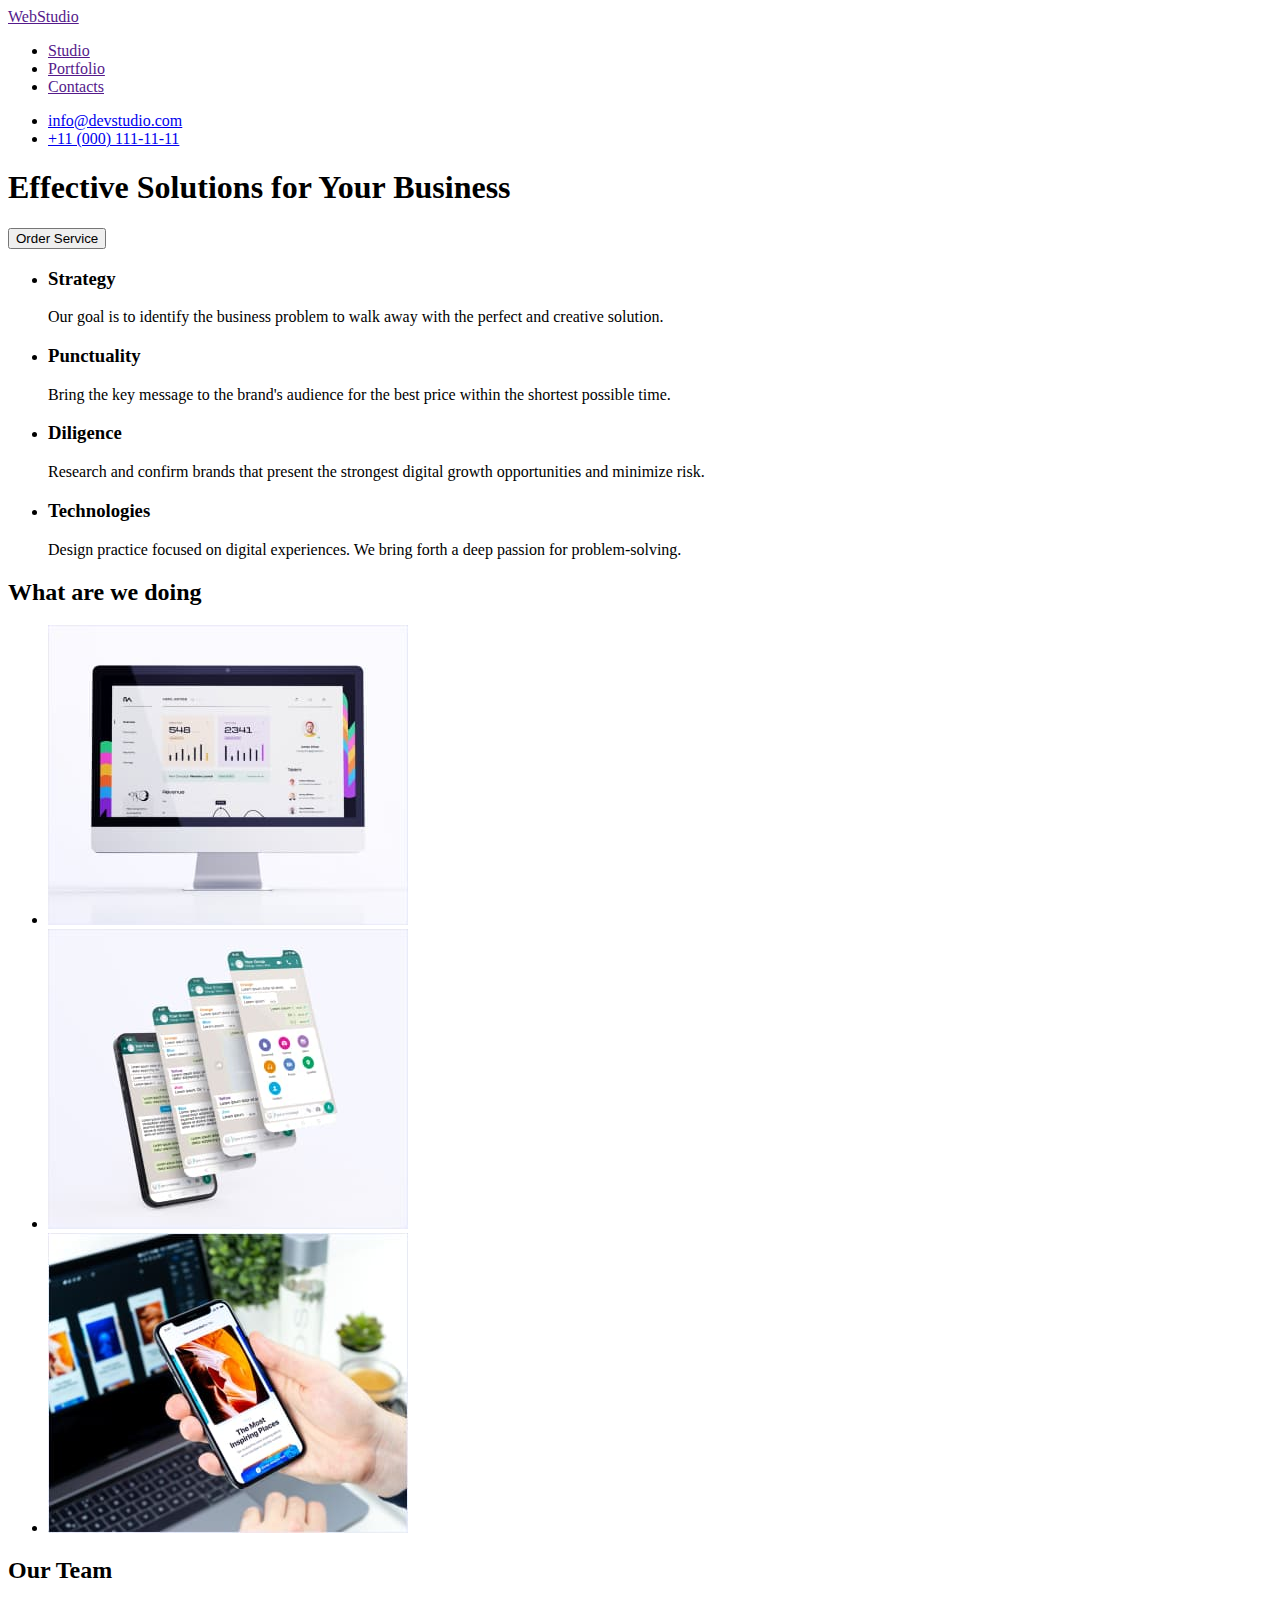
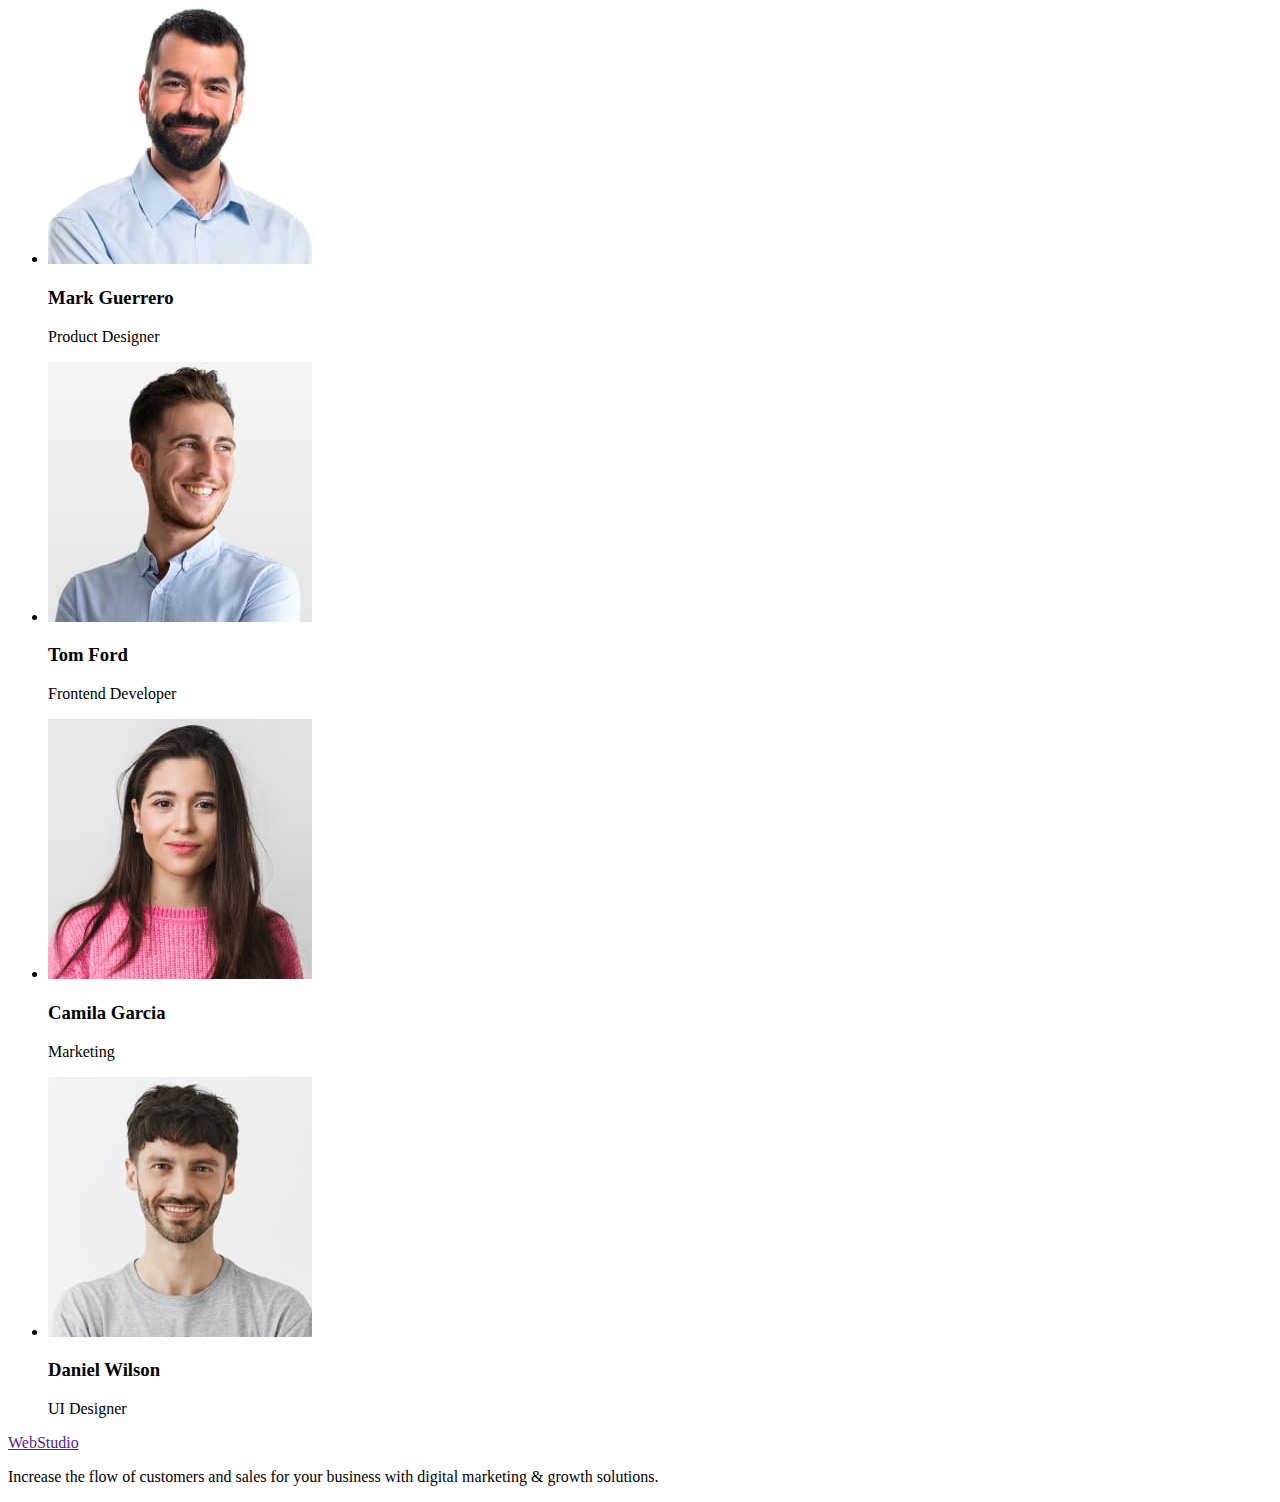
==== index.html @ 5c4010a8 "goit-markup-hw-02" ====
<!DOCTYPE html>
<html lang="en">
  <head>
    <meta charset="UTF-8" />
    <meta http-equiv="X-UA-Compatible" content="IE=edge" />
    <meta name="viewport" content="width=device-width, initial-scale=1.0" />
    <title>WebStudio</title>
  </head>
  <body>
    <header>
      <nav>
        <a href="">WebStudio</a>
        <ul>
          <li><a href="">Studio</a></li>
          <li><a href="">Portfolio</a></li>
          <li><a href="">Contacts</a></li>
        </ul>
      </nav>
      <ul>
        <li><a href="mailto:info@devstudio.com">info@devstudio.com</a></li>
        <li><a href="tel:+11(000)1111111">+11 (000) 111-11-11</a></li>
      </ul>
    </header>
    <main>
      <section>
        <h1>Effective Solutions for Your Business</h1>
        <button type="button">Order Service</button>
      </section>
      <section>
        <ul>
          <li>
            <h3>Strategy</h3>
            <p>
              Our goal is to identify the business problem to walk away with the
              perfect and creative solution.
            </p>
          </li>
          <li>
            <h3>Punctuality</h3>
            <p>
              Bring the key message to the brand's audience for the best price
              within the shortest possible time.
            </p>
          </li>
          <li>
            <h3>Diligence</h3>
            <p>
              Research and confirm brands that present the strongest digital
              growth opportunities and minimize risk.
            </p>
          </li>
          <li>
            <h3>Technologies</h3>
            <p>
              Design practice focused on digital experiences. We bring forth a
              deep passion for problem-solving.
            </p>
          </li>
        </ul>
      </section>
      <section>
        <h2>What are we doing</h2>
        <ul>
          <li>
            <img
              src="./img/img1.jpg"
              alt="our services"
              width="360"
              height="300"
            />
          </li>
          <li>
            <img
              src="./img/img2.jpg"
              alt="our services"
              width="360"
              height="300"
            />
          </li>
          <li>
            <img
              src="./img/img3.jpg"
              alt="our services"
              width="360"
              height="300"
            />
          </li>
        </ul>
      </section>
      <section>
        <h2>Our Team</h2>
        <ul>
          <li>
            <img
              src="./img/team1.jpg"
              alt="our team"
              width="264"
              height="260"
            />
            <h3>Mark Guerrero</h3>
            <p>Product Designer</p>
          </li>

          <li>
            <img
              src="./img/team2.jpg"
              alt="our team"
              width="264"
              height="260"
            />
            <h3>Tom Ford</h3>
            <p>Frontend Developer</p>
          </li>
          <li>
            <img
              src="./img/team3.jpg"
              alt="our team"
              width="264"
              height="260"
            />
            <h3>Camila Garcia</h3>
            <p>Marketing</p>
          </li>

          <li>
            <img
              src="./img/team4.jpg"
              alt="our team"
              width="264"
              height="260"
            />

            <h3>Daniel Wilson</h3>
            <p>UI Designer</p>
          </li>
        </ul>
      </section>
    </main>
    <footer>
      <a href="">WebStudio</a>
      <p>
        Increase the flow of customers and sales for your business with digital
        marketing & growth solutions.
      </p>
    </footer>
  </body>
</html>
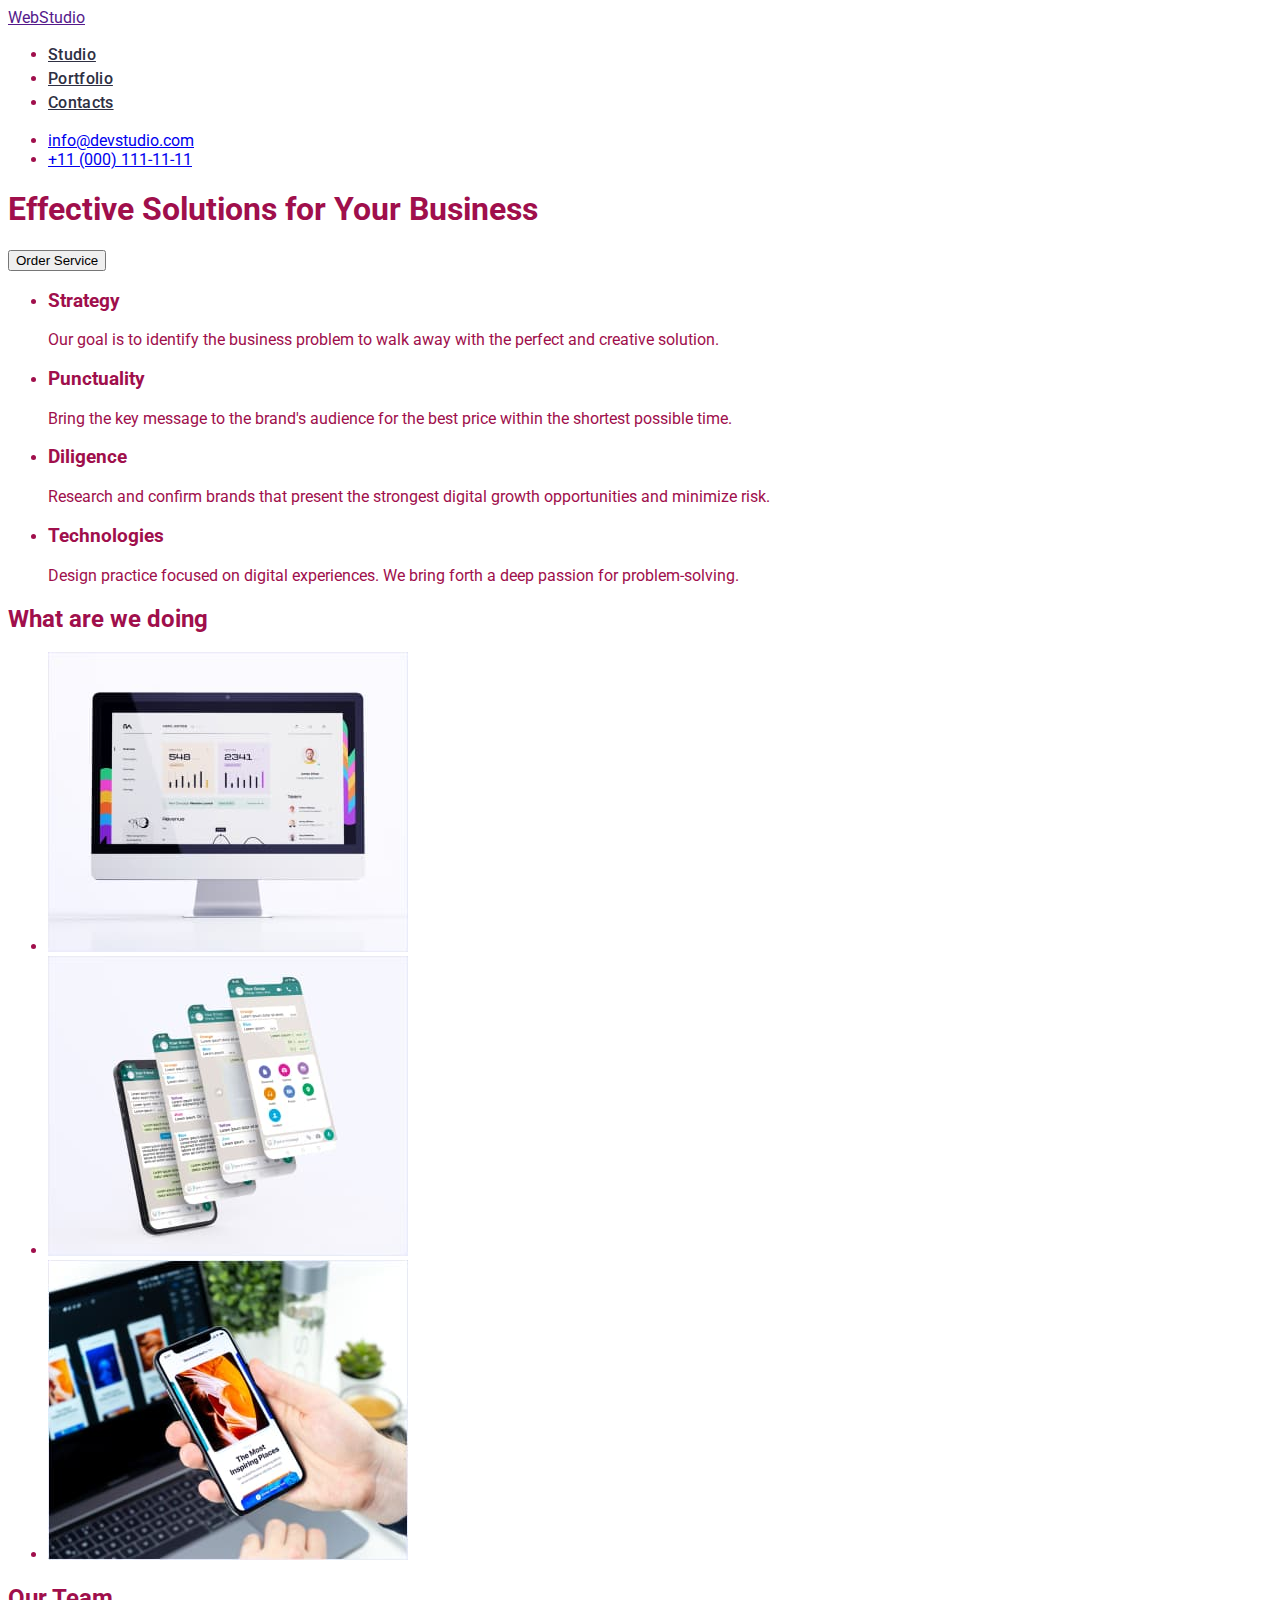
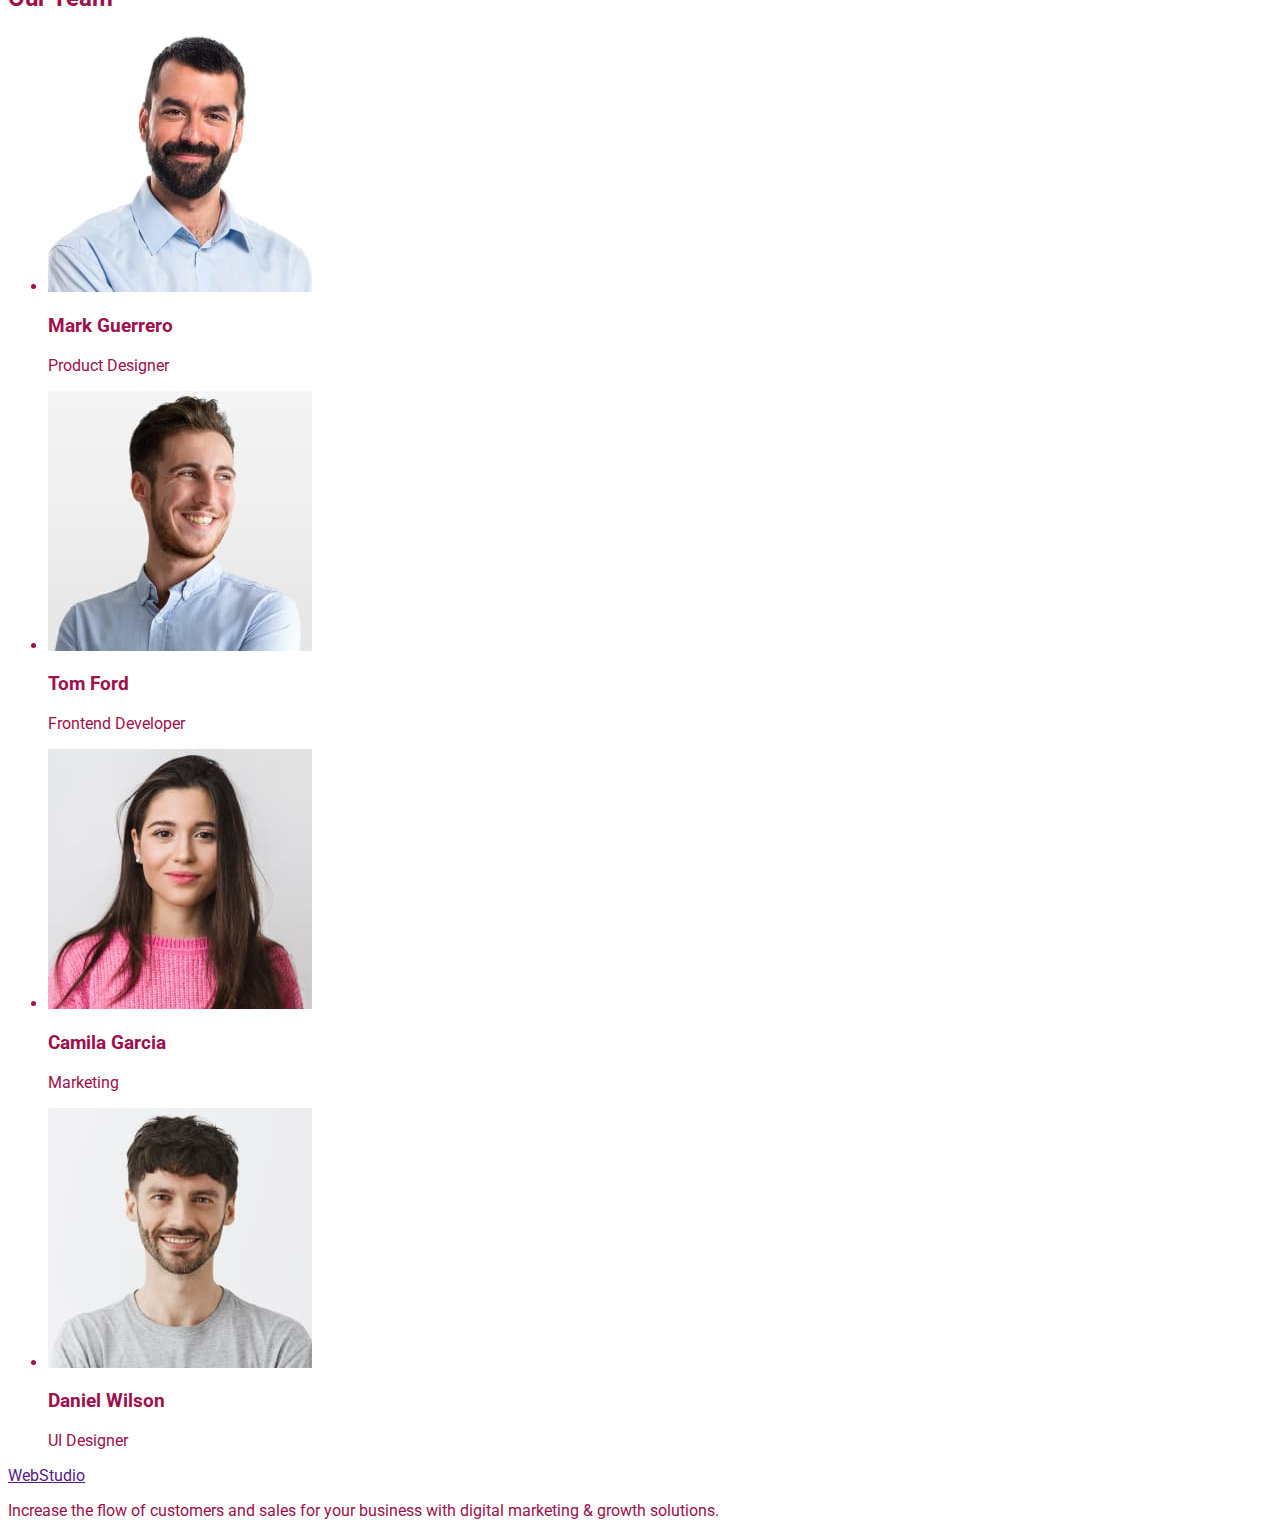
==== commit e2ad94d1: "goit-markup-hw-02" ====
--- a/index.html
+++ b/index.html
@@ -5,27 +5,36 @@
     <meta http-equiv="X-UA-Compatible" content="IE=edge" />
     <meta name="viewport" content="width=device-width, initial-scale=1.0" />
     <title>WebStudio</title>
+    <link rel="preconnect" href="https://fonts.googleapis.com"> 
+<link rel="preconnect" href="https://fonts.gstatic.com" crossorigin> 
+<link href="https://fonts.googleapis.com/css2?family=Raleway:wght@800&family=Roboto:wght@400;500;700;900&display=swap" rel="stylesheet">
+    <link rel="stylesheet" href="./css/styles.css">
+    
   </head>
   <body>
-    <header>
-      <nav>
-        <a href="">WebStudio</a>
-        <ul>
-          <li><a href="">Studio</a></li>
-          <li><a href="">Portfolio</a></li>
-          <li><a href="">Contacts</a></li>
+    <header class="header">
+      <nav class="header-navigation">
+        <a href="" class="header-logo">WebStudio</a>
+        <ul class="header-list">
+          <li class="header-item"><a class="header-link" href="">Studio</a></li>
+          <li class="header-item"><a class="header-link" href="">Portfolio</a></li>
+          <li class="header-item"><a class="header-link" href="">Contacts</a></li>
         </ul>
       </nav>
       <ul>
-        <li><a href="mailto:info@devstudio.com">info@devstudio.com</a></li>
-        <li><a href="tel:+11(000)1111111">+11 (000) 111-11-11</a></li>
+        <li><a class="header-tel" href="mailto:info@devstudio.com">info@devstudio.com</a></li>
+        <li><a class="header-mail" href="tel:+11(000)1111111">+11 (000) 111-11-11</a></li>
       </ul>
     </header>
     <main>
-      <section>
-        <h1>Effective Solutions for Your Business</h1>
-        <button type="button">Order Service</button>
+      <section class="hero">
+        <h1 class="hero-title">Effective Solutions for Your Business</h1>
+        <button class="hero-btn" type="button">Order Service</button>
       </section>
+
+
+
+      
       <section>
         <ul>
           <li>
--- a/css/styles.css
+++ b/css/styles.css
@@ -0,0 +1,35 @@
+body {
+    color: rgb(160, 15, 76);
+font-family: 'Roboto', sans-serif;
+}
+.header {
+}
+.header-navigation {
+}
+.header-logo {
+}
+.header-list {
+}
+.header-item {
+}
+.header-link {
+   
+font-weight: 500;
+font-size: 16px;
+line-height: 1.5;
+/* identical to box height, or 150% */
+letter-spacing: 0.02em;
+
+/* NAVY BLUE */
+color: #2E2F42;
+}
+.header-tel {
+}
+.header-mail {
+}
+.hero {
+}
+.hero-title {
+}
+.hero-btn {
+}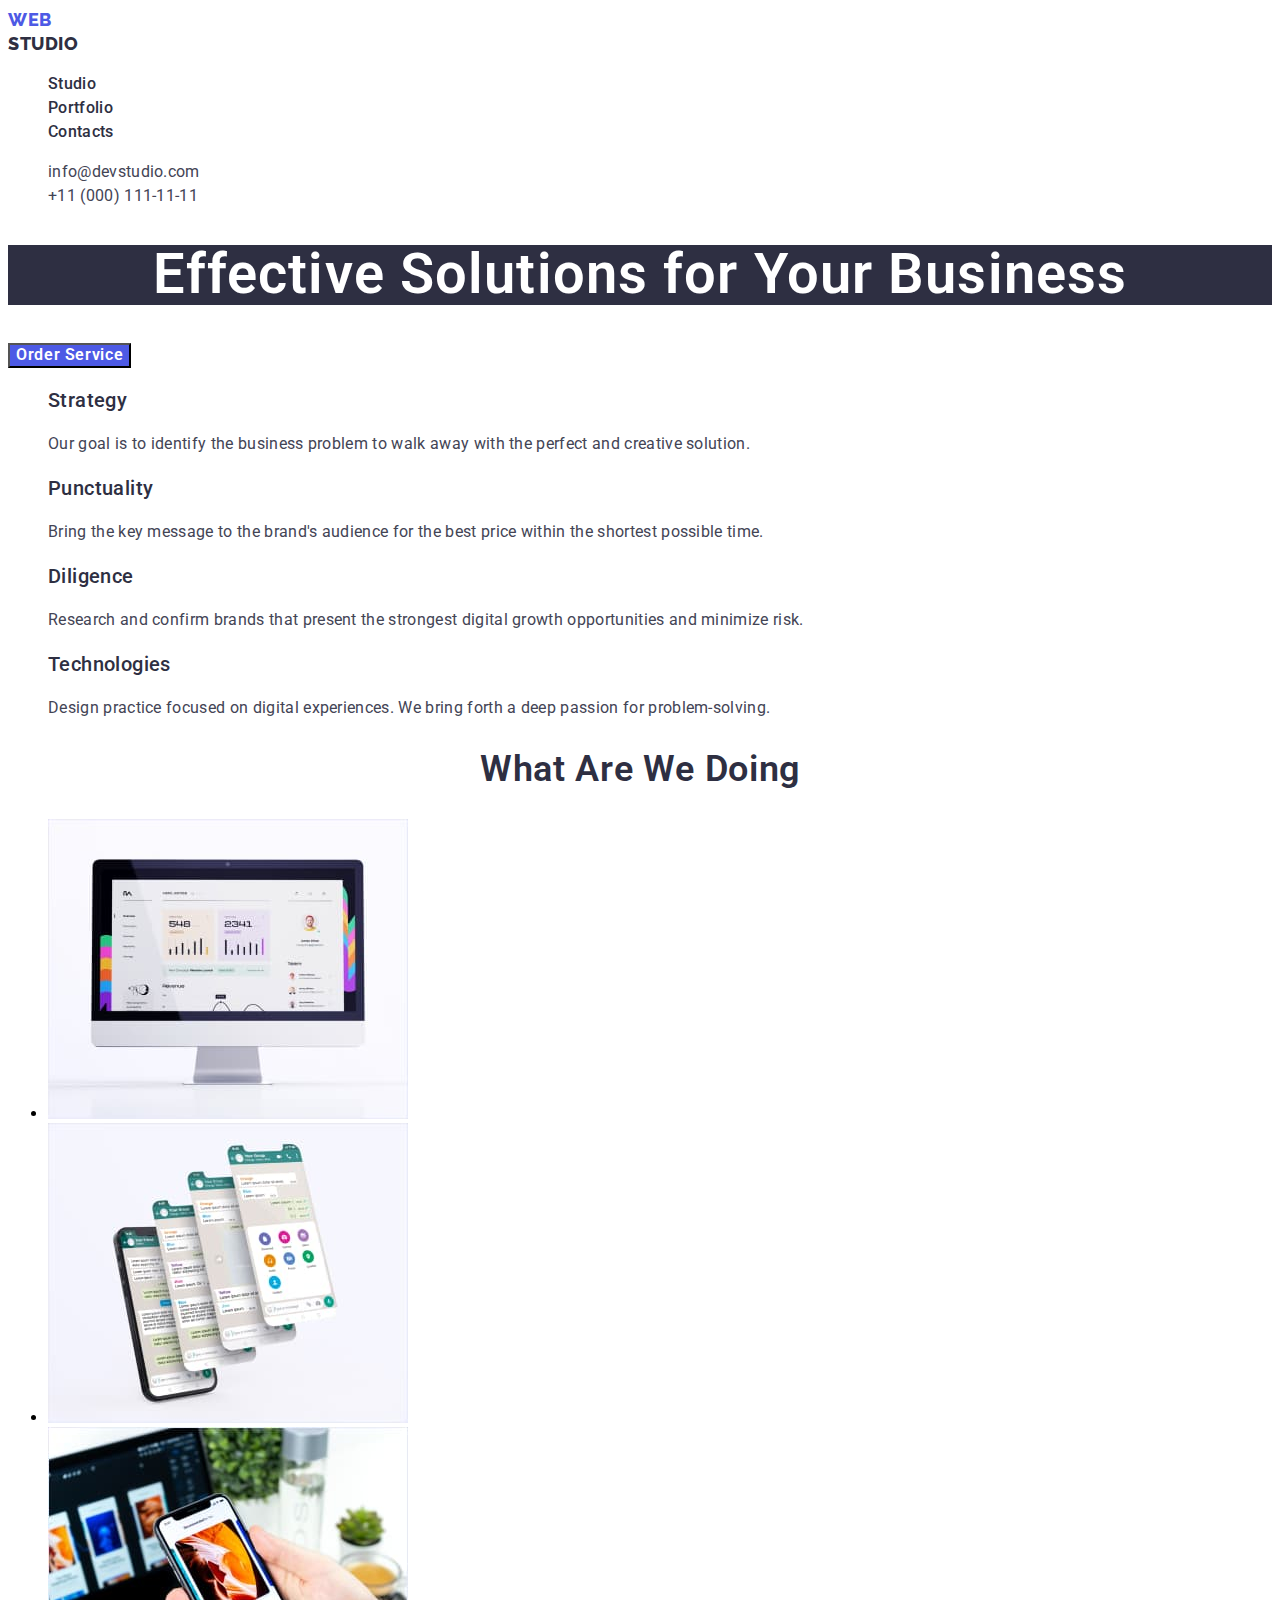
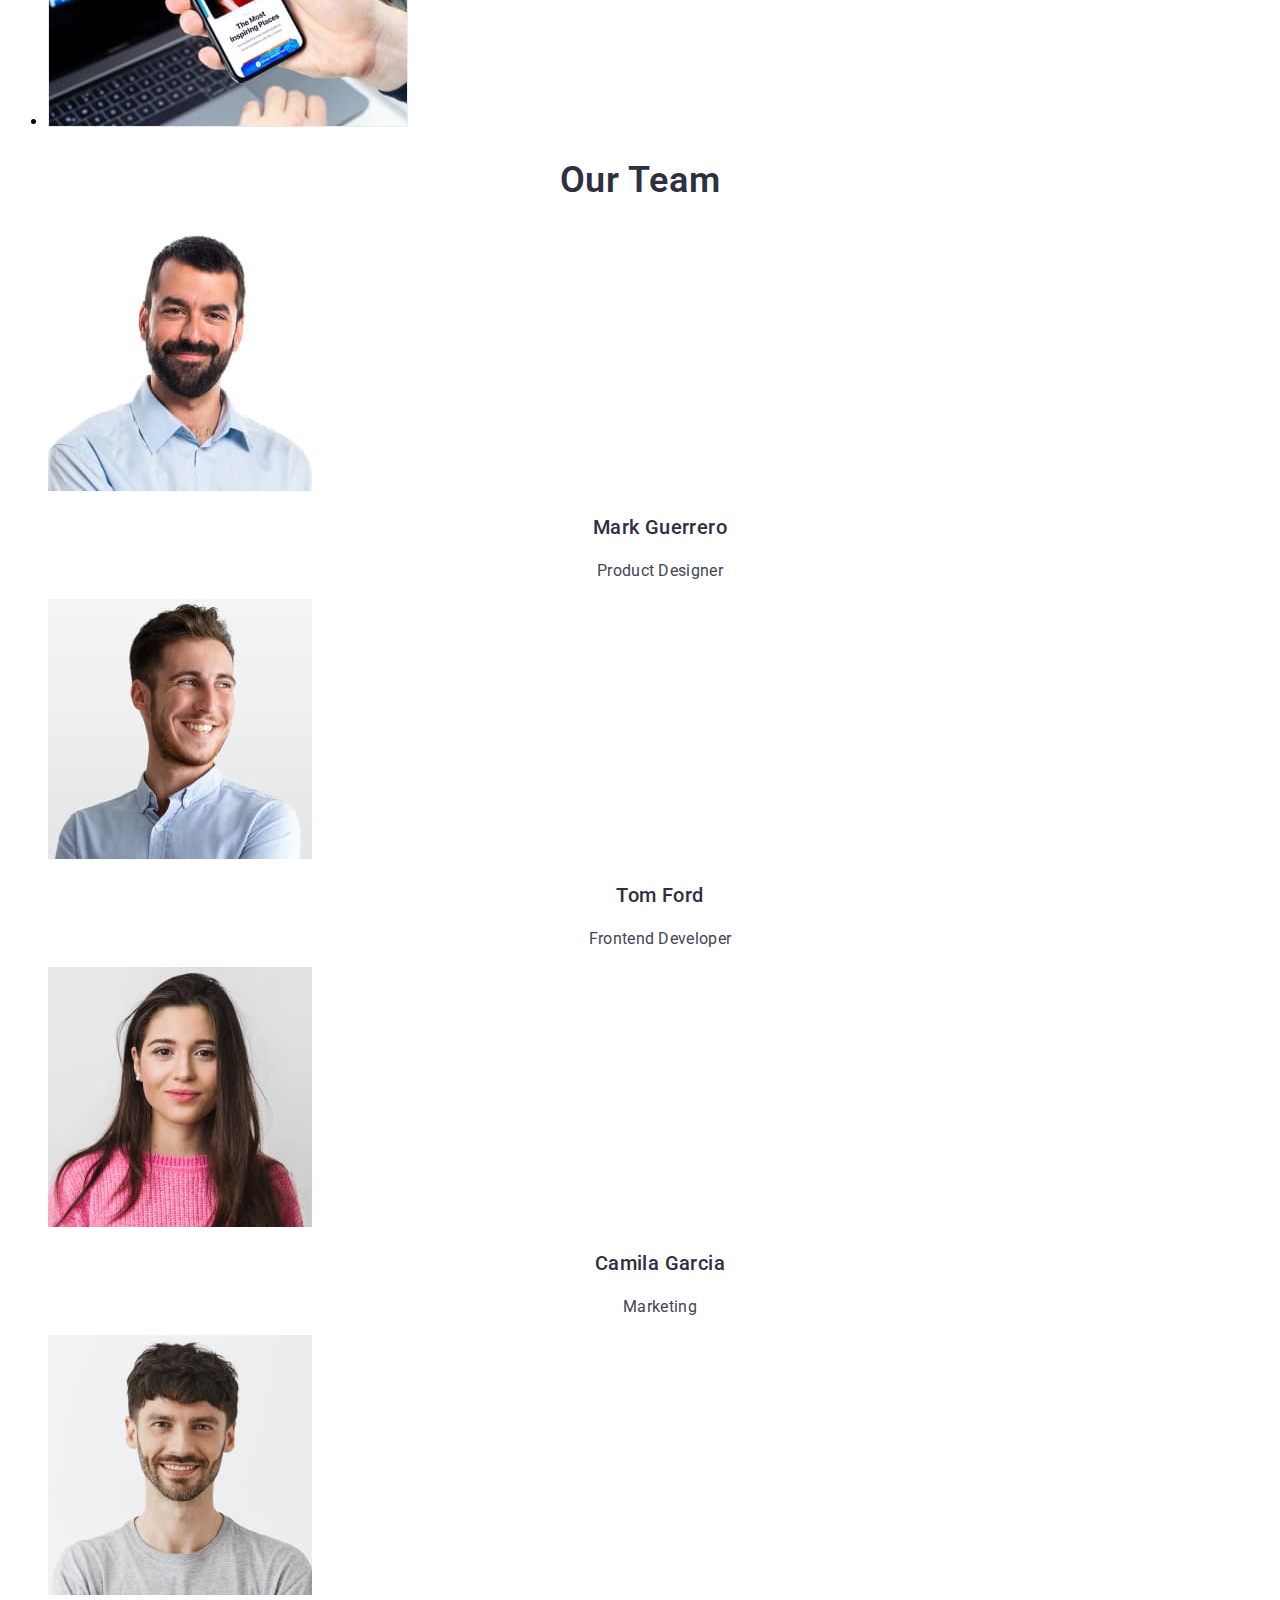
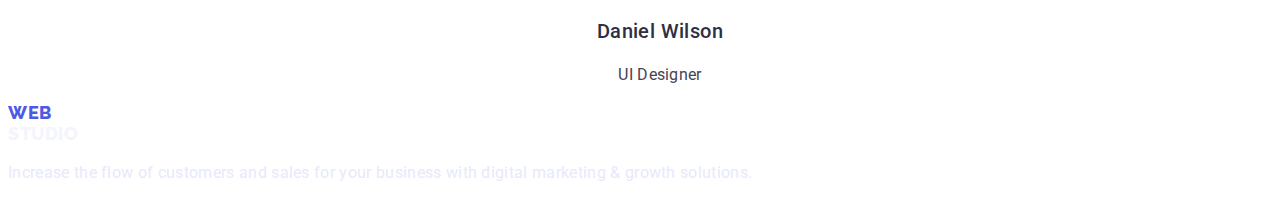
==== commit 165de368: "goit-markup-hw-02" ====
--- a/index.html
+++ b/index.html
@@ -11,19 +11,19 @@
     <link rel="stylesheet" href="./css/styles.css">
     
   </head>
-  <body>
+  <body class="site-body">
     <header class="header">
       <nav class="header-navigation">
-        <a href="" class="header-logo">WebStudio</a>
-        <ul class="header-list">
-          <li class="header-item"><a class="header-link" href="">Studio</a></li>
-          <li class="header-item"><a class="header-link" href="">Portfolio</a></li>
-          <li class="header-item"><a class="header-link" href="">Contacts</a></li>
+        <a href="" class="logo link"><span class="logo-web">Web</span><span class="logo-studio">Studio</span></a>
+        <ul class="header-list list">
+          <li class="header-item"><a class="header-link link" href="">Studio</a></li>
+          <li class="header-item"><a class="header-link link" href="">Portfolio</a></li>
+          <li class="header-item"><a class="header-link link" href="">Contacts</a></li>
         </ul>
       </nav>
-      <ul>
-        <li><a class="header-tel" href="mailto:info@devstudio.com">info@devstudio.com</a></li>
-        <li><a class="header-mail" href="tel:+11(000)1111111">+11 (000) 111-11-11</a></li>
+      <ul class="header-list list">
+        <li><a class="header-mail link" href="mailto:info@devstudio.com">info@devstudio.com</a></li>
+        <li><a class="header-tel link" href="tel:+11(000)1111111">+11 (000) 111-11-11</a></li>
       </ul>
     </header>
     <main>
@@ -31,46 +31,42 @@
         <h1 class="hero-title">Effective Solutions for Your Business</h1>
         <button class="hero-btn" type="button">Order Service</button>
       </section>
-
-
-
-      
-      <section>
-        <ul>
-          <li>
-            <h3>Strategy</h3>
-            <p>
+      <section class="feature">
+        <ul class="feature-list list">
+          <li class="feature-item">
+            <h3 class="feature-title">Strategy</h3>
+            <p class="feature-text">
               Our goal is to identify the business problem to walk away with the
               perfect and creative solution.
             </p>
           </li>
-          <li>
-            <h3>Punctuality</h3>
-            <p>
+          <li class="feature-item">
+            <h3 class="feature-title">Punctuality</h3>
+            <p class="feature-text">
               Bring the key message to the brand's audience for the best price
               within the shortest possible time.
             </p>
           </li>
-          <li>
-            <h3>Diligence</h3>
-            <p>
+          <li class="feature-item">
+            <h3 class="feature-title">Diligence</h3>
+            <p class="feature-text">
               Research and confirm brands that present the strongest digital
               growth opportunities and minimize risk.
             </p>
           </li>
-          <li>
-            <h3>Technologies</h3>
-            <p>
+          <li class="feature-item">
+            <h3 class="feature-title">Technologies</h3>
+            <p class="feature-text">
               Design practice focused on digital experiences. We bring forth a
               deep passion for problem-solving.
             </p>
           </li>
         </ul>
       </section>
-      <section>
-        <h2>What are we doing</h2>
-        <ul>
-          <li>
+      <section class="second">
+        <h2 class="second-title">What are we doing</h2>
+        <ul clas="second-list list">
+          <li class="second-item">
             <img
               src="./img/img1.jpg"
               alt="our services"
@@ -78,7 +74,7 @@
               height="300"
             />
           </li>
-          <li>
+          <li class="second-item">
             <img
               src="./img/img2.jpg"
               alt="our services"
@@ -86,7 +82,7 @@
               height="300"
             />
           </li>
-          <li>
+          <li class="second-item">
             <img
               src="./img/img3.jpg"
               alt="our services"
@@ -96,42 +92,42 @@
           </li>
         </ul>
       </section>
-      <section>
-        <h2>Our Team</h2>
-        <ul>
-          <li>
+      <section class="team">
+        <h2 class="team-title">Our Team</h2>
+        <ul class="team-list list">
+          <li class="team-item">
             <img
               src="./img/team1.jpg"
               alt="our team"
               width="264"
               height="260"
             />
-            <h3>Mark Guerrero</h3>
-            <p>Product Designer</p>
+            <h3 class="team-name">Mark Guerrero</h3>
+            <p class="team-job">Product Designer</p>
           </li>
 
-          <li>
+          <li class="team-item">
             <img
               src="./img/team2.jpg"
               alt="our team"
               width="264"
               height="260"
             />
-            <h3>Tom Ford</h3>
-            <p>Frontend Developer</p>
+            <h3 class="team-name">Tom Ford</h3>
+            <p class="team-job">Frontend Developer</p>
           </li>
-          <li>
+          <li class="team-item">
             <img
               src="./img/team3.jpg"
               alt="our team"
               width="264"
               height="260"
             />
-            <h3>Camila Garcia</h3>
-            <p>Marketing</p>
+            <h3 class="team-name">Camila Garcia</h3>
+            <p class="team-job">Marketing</p>
           </li>
 
-          <li>
+          <li class="team-item">
             <img
               src="./img/team4.jpg"
               alt="our team"
@@ -139,18 +135,18 @@
               height="260"
             />
 
-            <h3>Daniel Wilson</h3>
-            <p>UI Designer</p>
+            <h3 class="team-name">Daniel Wilson</h3>
+            <p class="team-job">UI Designer</p>
           </li>
         </ul>
       </section>
     </main>
-    <footer>
-      <a href="">WebStudio</a>
-      <p>
+    <footer class="footer">
+      <a href="" class="logo link"><span class="footer-web">Web</span><span class="footer-studio">Studio</span></a>
+      <p class="footer-text">
         Increase the flow of customers and sales for your business with digital
         marketing & growth solutions.
       </p>
-    </footer>
+    </footer>         
   </body>
 </html>
--- a/css/styles.css
+++ b/css/styles.css
@@ -1,35 +1,226 @@
 body {
-    color: rgb(160, 15, 76);
+color: ;
 font-family: 'Roboto', sans-serif;
 }
+.list {
+    list-style: none;
+}
+.link {
+    text-decoration: none;
+}
+
+
 .header {
 }
 .header-navigation {
 }
-.header-logo {
-}
+.logo {
+}
+.logo-web {
+    font-family: 'Raleway';
+font-style: normal;
+font-weight: 800;
+font-size: 18px;
+line-height: 1.33;
+display: flex;
+align-items: center;
+letter-spacing: 0.03em;
+text-transform: uppercase;
+color: #4D5AE5;
+}
+
+.logo-studio {
+font-family: 'Raleway';
+font-style: normal;
+font-weight: 800;
+font-size: 18px;
+line-height: 1.33;
+display: flex;
+align-items: center;
+letter-spacing: 0.03em;
+text-transform: uppercase;
+color: #2E2F42;
+}
+
 .header-list {
 }
 .header-item {
 }
-.header-link {
-   
+
+
+.header-link.link {
 font-weight: 500;
 font-size: 16px;
 line-height: 1.5;
-/* identical to box height, or 150% */
-letter-spacing: 0.02em;
-
-/* NAVY BLUE */
-color: #2E2F42;
+letter-spacing: 0.02em;
+color: #2E2F42;
+}
+
+.header-link:hover {
+   color: #404BBF; 
+}
+.heder-link:focus {
+    color: #404BBF; 
+}
+
+.header-list {
+}
+.header-mail {
+    font-family: 'Roboto';
+font-style: normal;
+font-weight: 400;
+font-size: 16px;
+line-height: 1.5;
+letter-spacing: 0.02em;
+color: #434455;
 }
 .header-tel {
-}
-.header-mail {
-}
+    font-family: 'Roboto';
+font-style: normal;
+    font-weight: 400;
+    font-size: 16px;
+    line-height: 1.5;
+    letter-spacing: 0.02em;
+    color: #434455;
+}
+
 .hero {
 }
 .hero-title {
+    background: #2E2F42;
+    font-family: 'Roboto';
+font-style: normal;
+font-weight: 600;
+font-size: 56px;
+line-height: 1.07;
+text-align: center;
+letter-spacing: 0.02em;
+
+color: #FFFFFF;
 }
 .hero-btn {
+    background: #4D5AE5;
+    font-family: 'Roboto';
+font-style: normal;
+font-weight: 600;
+font-size: 16px;
+line-height: 1.18;
+display: flex;
+align-items: center;
+letter-spacing: 0.04em;
+color: #FFFFFF;
+cursor: pointer;
+}
+.feature {
+}
+.feature-list {
+}
+.feature-item {
+}
+.feature-title {
+    font-family: 'Roboto';
+font-style: normal;
+font-weight: 500;
+font-size: 20px;
+line-height: 1.2;
+letter-spacing: 0.02em;
+color: #2E2F42;
+}
+.feature-text {
+    font-family: 'Roboto';
+font-style: normal;
+font-weight: 400;
+font-size: 16px;
+line-height: 1.5;
+letter-spacing: 0.02em;
+color: #434455;
+}
+
+.second {
+}
+.second-title {
+    font-family: 'Roboto';
+font-style: normal;
+font-weight: 600;
+font-size: 36px;
+line-height: 1.11;
+text-align: center;
+letter-spacing: 0.02em;
+text-transform: capitalize;
+color: #2E2F42;
+}
+.team {
+}
+.team-title {
+    font-family: 'Roboto';
+font-style: normal;
+font-weight: 600;
+font-size: 36px;
+line-height: 1.11;
+text-align: center;
+letter-spacing: 0.02em;
+text-transform: capitalize;
+color: #2E2F42;
+}
+
+.team-list {
+}
+.team-item {
+}
+.team-name {
+    font-family: 'Roboto';
+font-style: normal;
+font-weight: 500;
+font-size: 20px;
+line-height: 1.2;
+text-align: center;
+letter-spacing: 0.02em;
+color: #2E2F42;
+}
+.team-job {
+    font-family: 'Roboto';
+font-style: normal;
+font-weight: 400;
+font-size: 16px;
+line-height: 1.5;
+text-align: center;
+letter-spacing: 0.02em;
+color: #434455;
+}
+.footer {
+}
+.logo {
+}
+.footer-web {
+    font-family: 'Raleway';
+font-style: normal;
+font-weight: 800;
+font-size: 18px;
+line-height: 1.16;
+display: flex;
+align-items: center;
+letter-spacing: 0.03em;
+text-transform: uppercase;
+color: #4D5AE5;
+}
+.footer-studio {
+    font-family: 'Raleway';
+font-style: normal;
+font-weight: 800;
+font-size: 18px;
+line-height: 1.16;
+display: flex;
+align-items: center;
+letter-spacing: 0.03em;
+text-transform: uppercase;
+color: #F4F4FD;
+}
+.footer-text {
+    font-family: 'Roboto';
+font-style: normal;
+font-weight: 400;
+font-size: 16px;
+line-height: 1.5;
+letter-spacing: 0.02em;
+color: #E7E9FC;
 }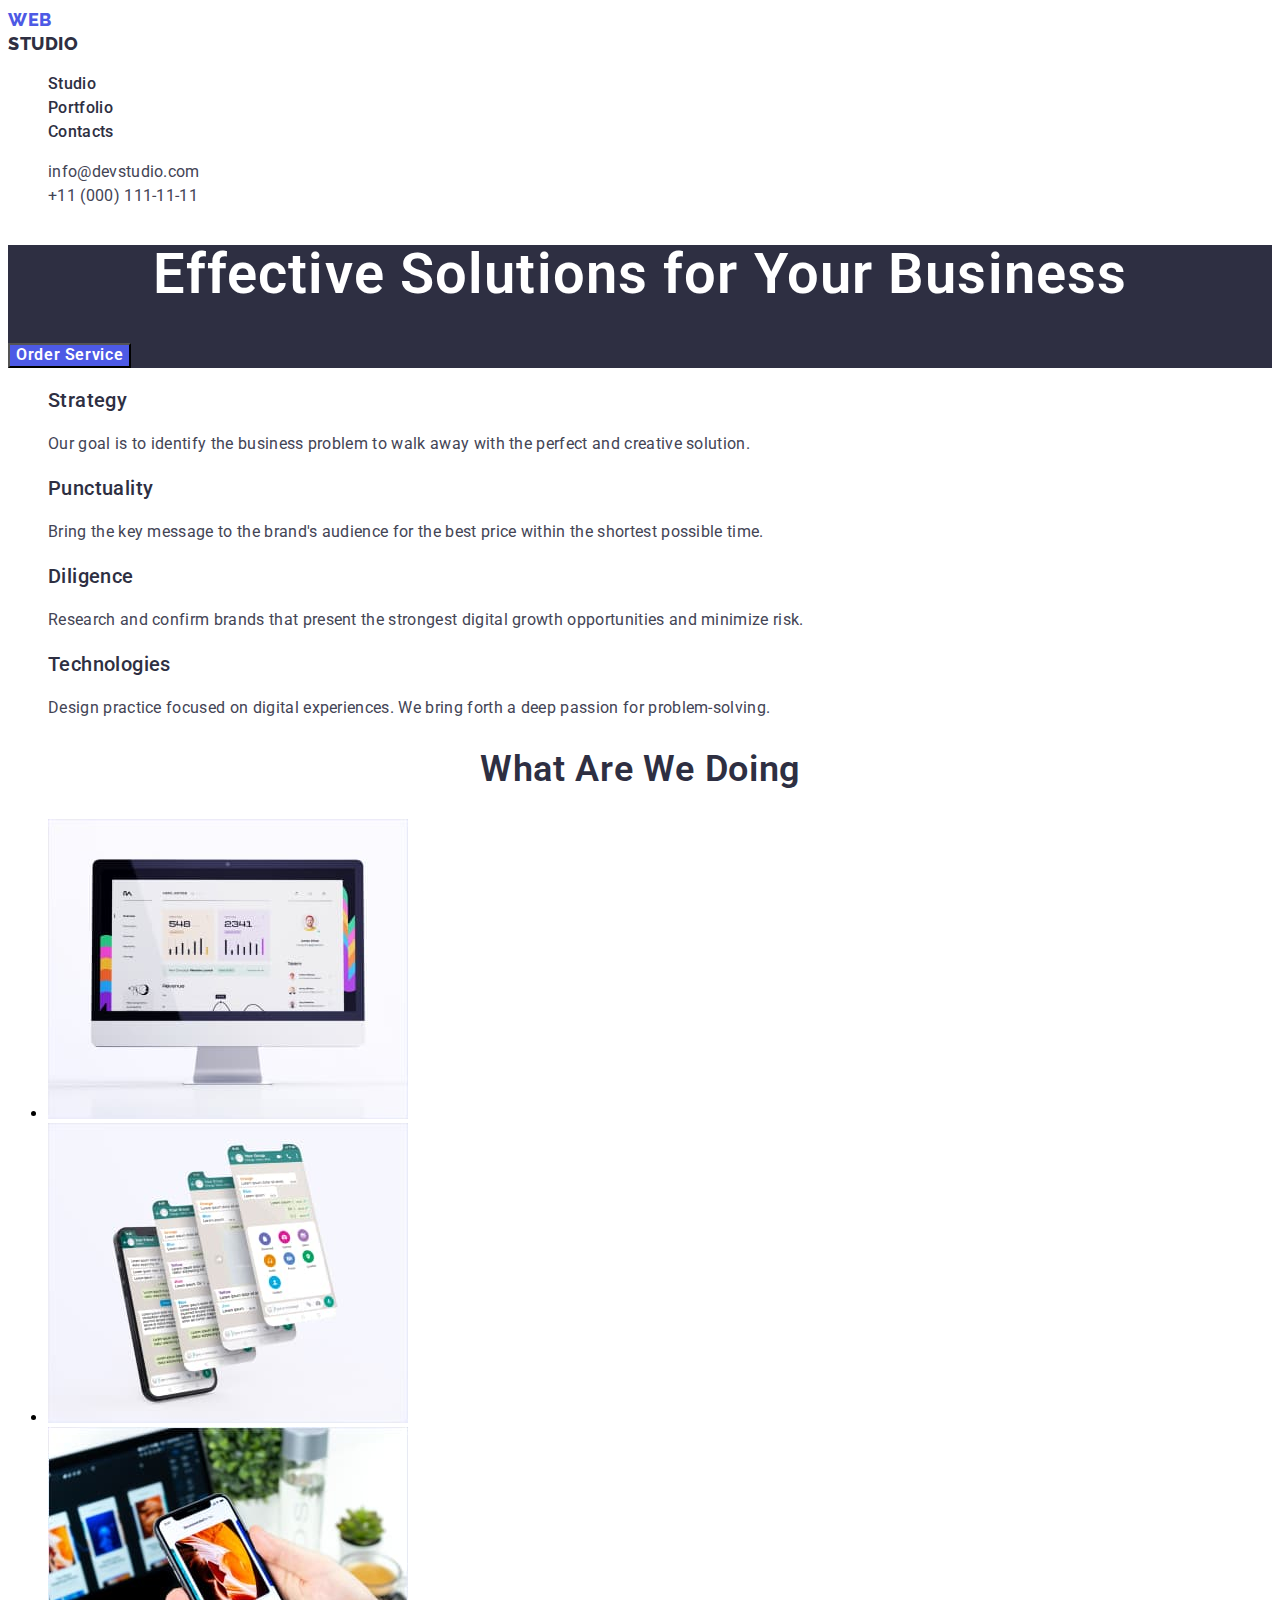
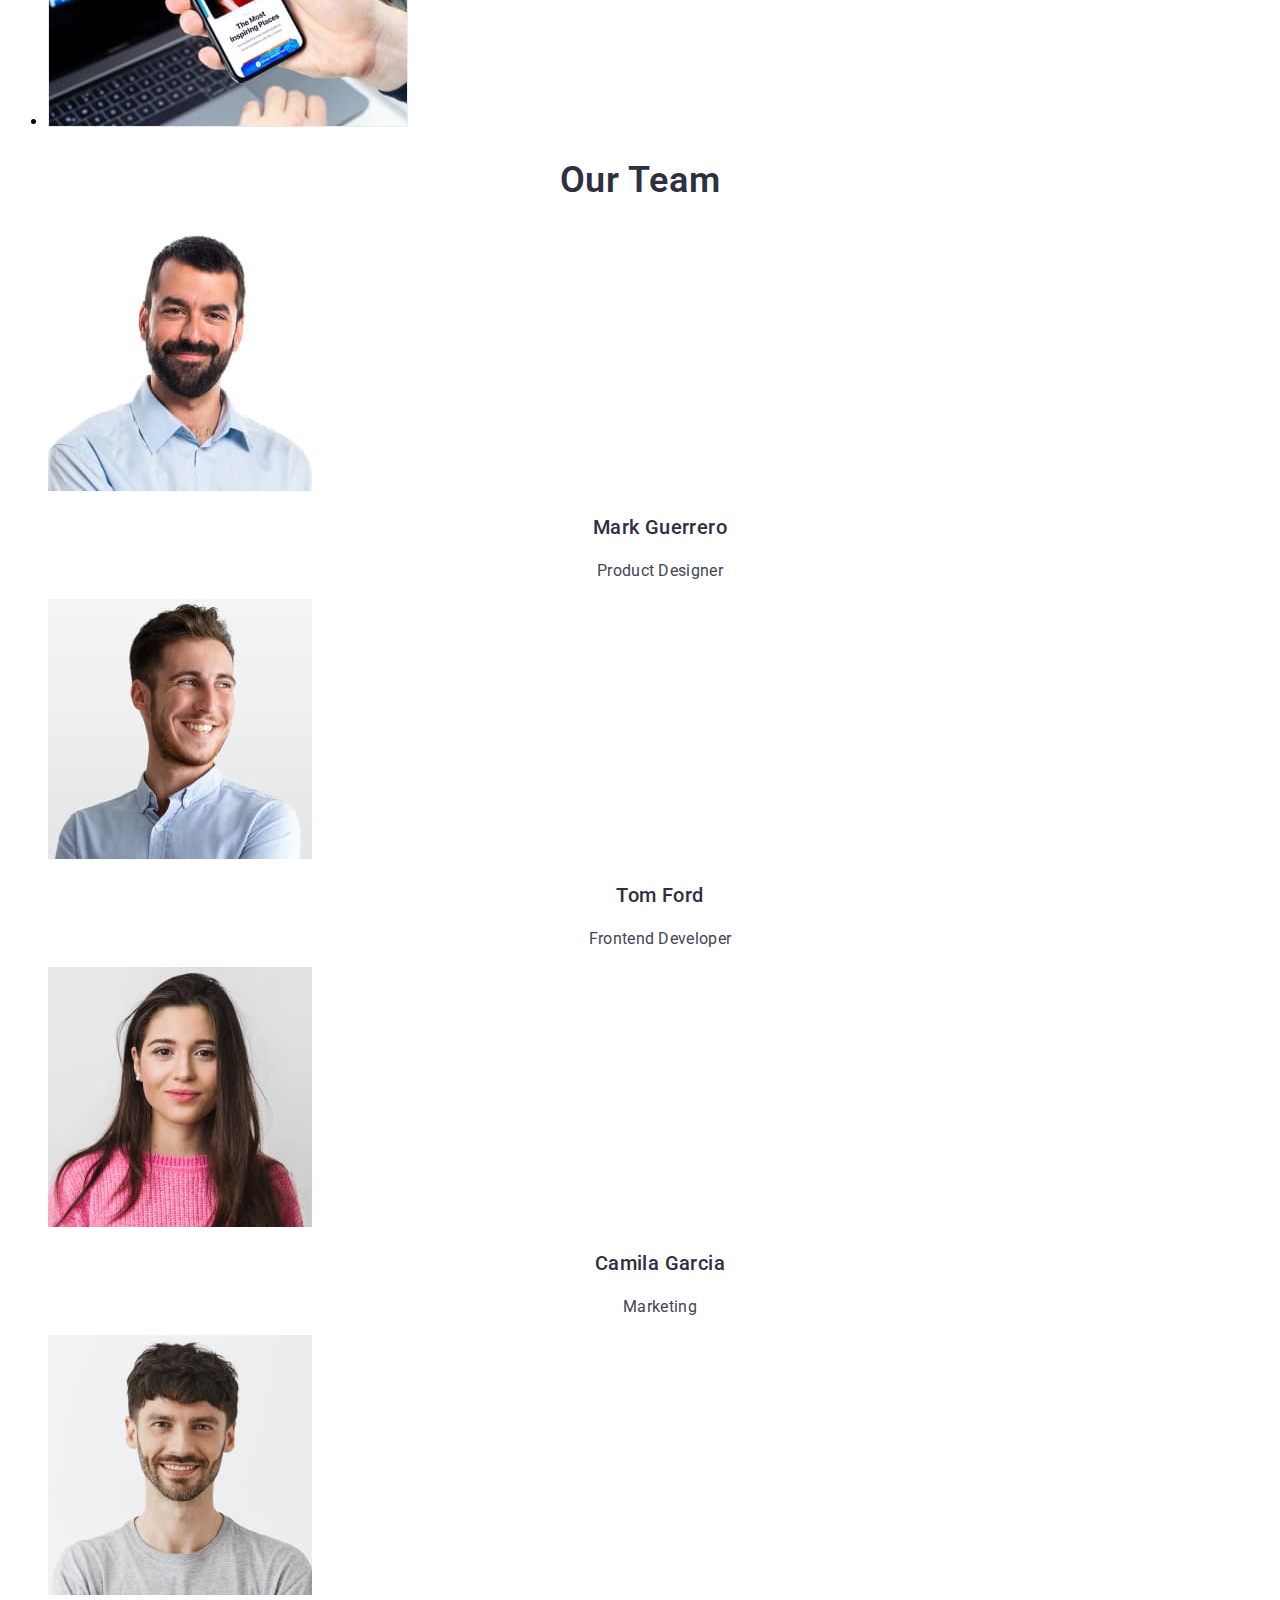
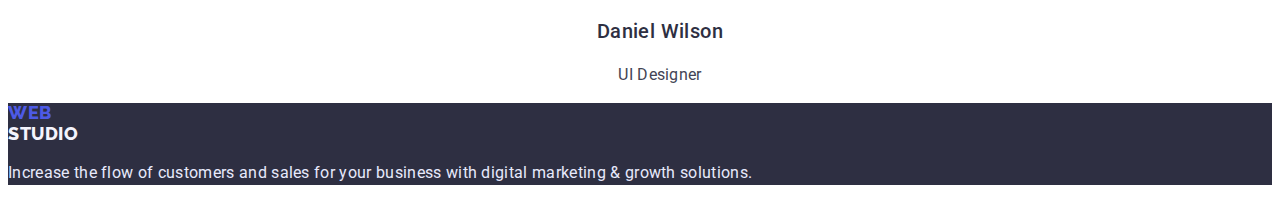
==== commit 70f69328: "goit-markup-hw-02" ====
--- a/index.html
+++ b/index.html
@@ -22,8 +22,8 @@
         </ul>
       </nav>
       <ul class="header-list list">
-        <li><a class="header-mail link" href="mailto:info@devstudio.com">info@devstudio.com</a></li>
-        <li><a class="header-tel link" href="tel:+11(000)1111111">+11 (000) 111-11-11</a></li>
+        <li class="header-item"><a class="header-mail link" href="mailto:info@devstudio.com">info@devstudio.com</a></li>
+        <li class="header-item"><a class="header-tel link" href="tel:+11(000)1111111">+11 (000) 111-11-11</a></li>
       </ul>
     </header>
     <main>
--- a/css/styles.css
+++ b/css/styles.css
@@ -65,7 +65,7 @@
 
 .header-list {
 }
-.header-mail {
+.header-mail.link {
     font-family: 'Roboto';
 font-style: normal;
 font-weight: 400;
@@ -74,6 +74,14 @@
 letter-spacing: 0.02em;
 color: #434455;
 }
+
+.header-mail:hover {
+    color: #404BBF; 
+ }
+ .heder-mail:focus {
+     color: #404BBF; 
+ }
+
 .header-tel {
     font-family: 'Roboto';
 font-style: normal;
@@ -84,8 +92,11 @@
     color: #434455;
 }
 
+
 .hero {
-}
+    background: #2E2F42;
+}
+
 .hero-title {
     background: #2E2F42;
     font-family: 'Roboto';
@@ -95,7 +106,6 @@
 line-height: 1.07;
 text-align: center;
 letter-spacing: 0.02em;
-
 color: #FFFFFF;
 }
 .hero-btn {
@@ -111,6 +121,14 @@
 color: #FFFFFF;
 cursor: pointer;
 }
+
+.hero-btn:hover {
+    color: #404BBF; 
+ }
+ .hero-btn:focus {
+     color: #404BBF; 
+ }
+
 .feature {
 }
 .feature-list {
@@ -188,10 +206,12 @@
 color: #434455;
 }
 .footer {
+    background: #2E2F42;
 }
 .logo {
 }
 .footer-web {
+    background: #2E2F42;
     font-family: 'Raleway';
 font-style: normal;
 font-weight: 800;
@@ -223,4 +243,35 @@
 line-height: 1.5;
 letter-spacing: 0.02em;
 color: #E7E9FC;
-}+}
+
+
+.portfolio {
+}
+.title {
+}
+.btn-list {
+    background: #F4F4FD;
+}
+.list {
+}
+.title-btn {
+    font-family: 'Roboto';
+font-style: normal;
+font-weight: 600;
+font-size: 16px;
+line-height: 1.5;
+display: flex;
+align-items: center;
+text-align: center;
+letter-spacing: 0.04em;
+color: #4D5AE5;
+cursor: pointer;
+}
+
+.title-btn:hover {
+    color: #404BBF; 
+ }
+ .title-btn:focus {
+     color: #404BBF; 
+ }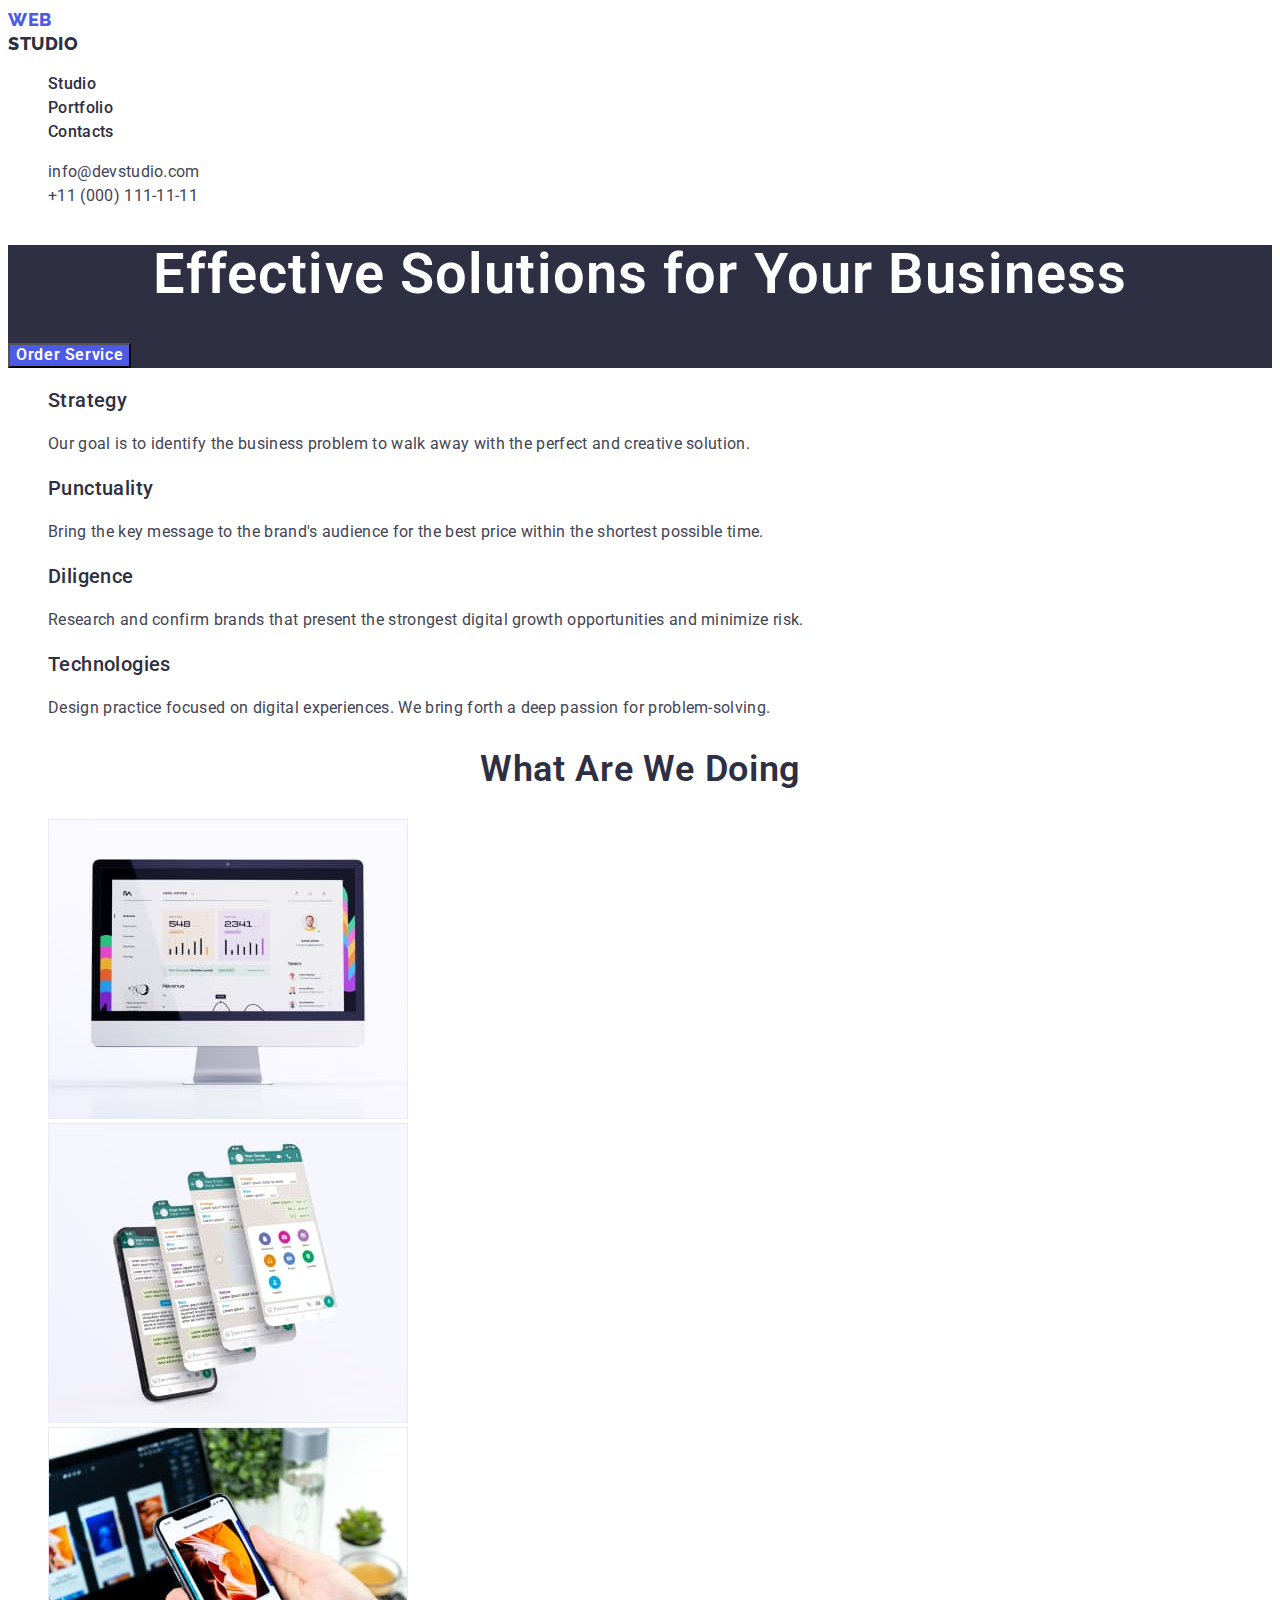
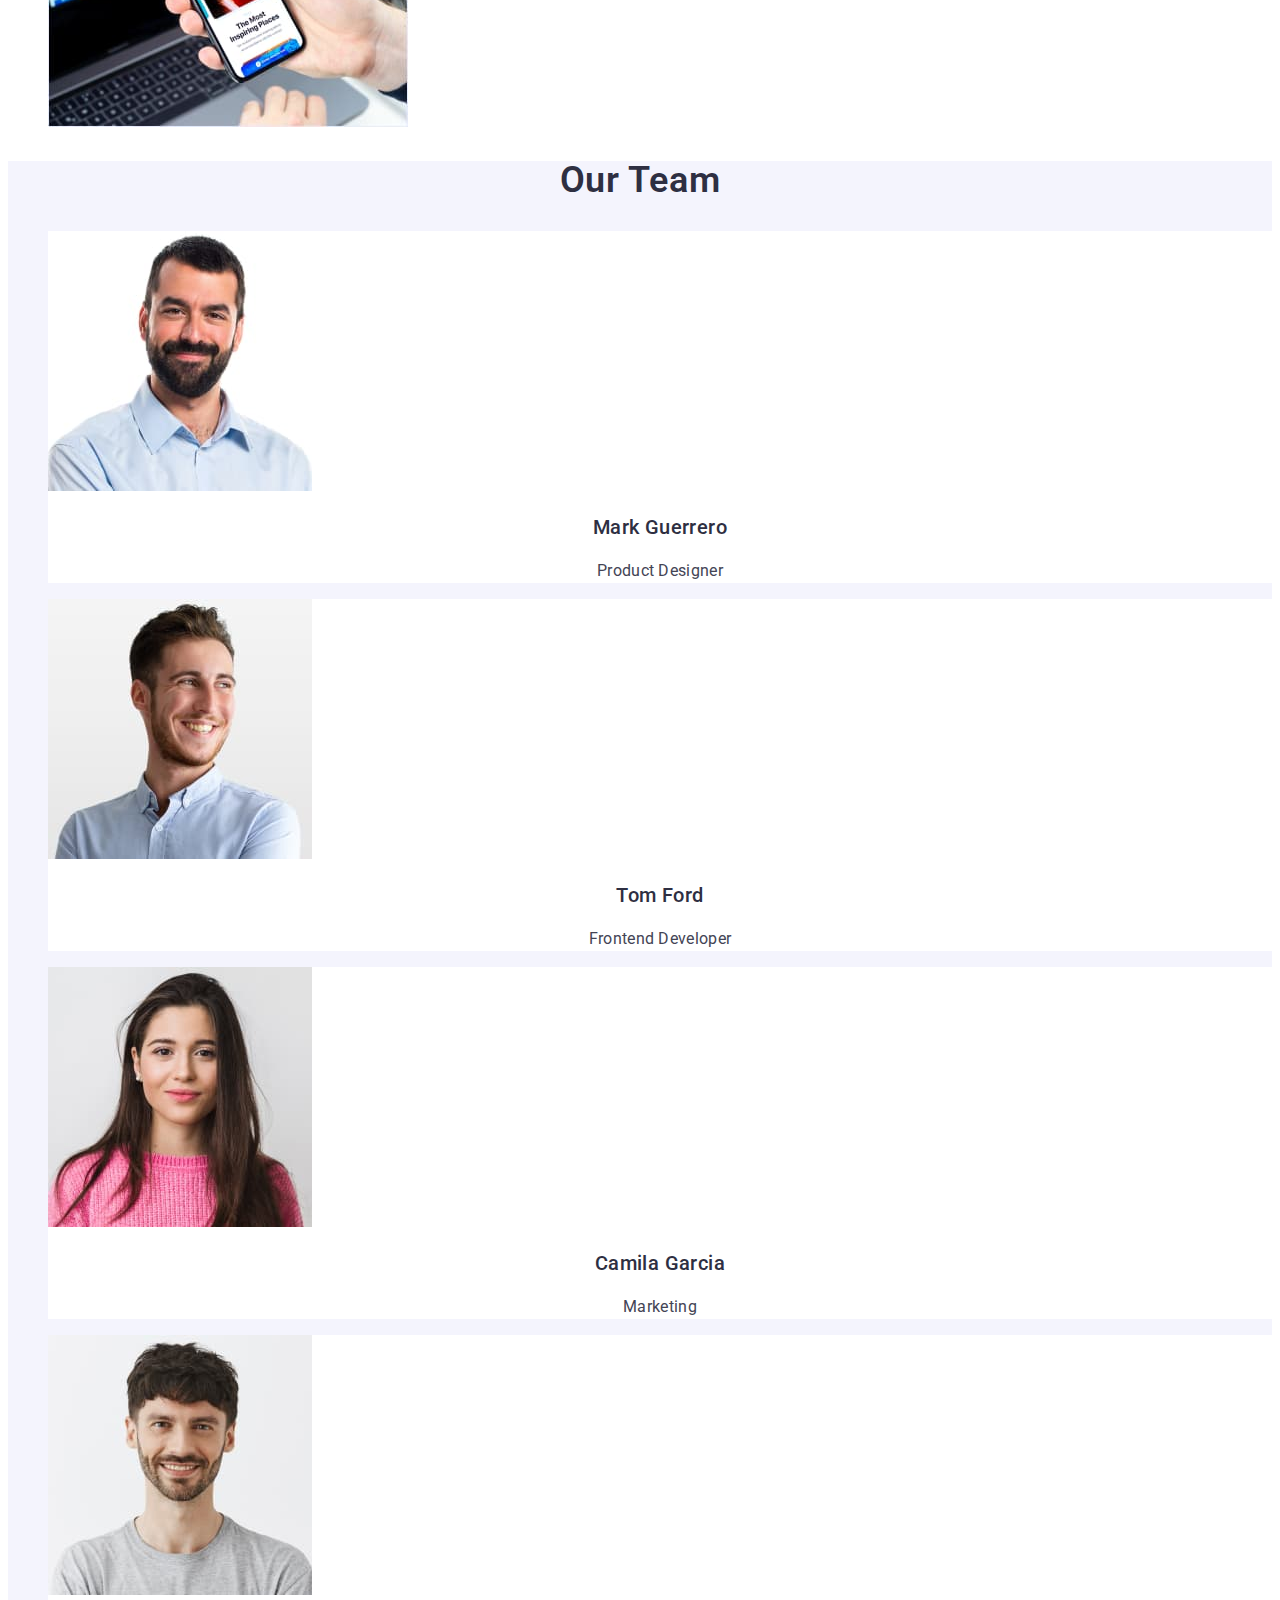
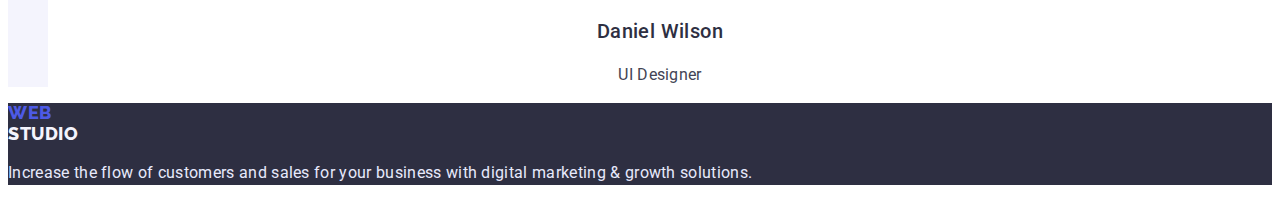
==== commit 8fc3e170: "goit-markup-hw-02" ====
--- a/index.html
+++ b/index.html
@@ -8,7 +8,7 @@
     <link rel="preconnect" href="https://fonts.googleapis.com"> 
 <link rel="preconnect" href="https://fonts.gstatic.com" crossorigin> 
 <link href="https://fonts.googleapis.com/css2?family=Raleway:wght@800&family=Roboto:wght@400;500;700;900&display=swap" rel="stylesheet">
-    <link rel="stylesheet" href="./css/styles.css">
+    <link rel="stylesheet" href="./css/styles.css" />
     
   </head>
   <body class="site-body">
@@ -65,7 +65,7 @@
       </section>
       <section class="second">
         <h2 class="second-title">What are we doing</h2>
-        <ul clas="second-list list">
+        <ul class="second-list list">
           <li class="second-item">
             <img
               src="./img/img1.jpg"
--- a/css/styles.css
+++ b/css/styles.css
@@ -1,6 +1,11 @@
+:root {
+    
+
+
+}
 body {
-color: ;
 font-family: 'Roboto', sans-serif;
+background: #FFFFFF;
 }
 .list {
     list-style: none;
@@ -167,7 +172,14 @@
 text-transform: capitalize;
 color: #2E2F42;
 }
+
+.second-list {
+}
+
+.second-item {
+}
 .team {
+    background: #F4F4FD;
 }
 .team-title {
     font-family: 'Roboto';
@@ -184,6 +196,7 @@
 .team-list {
 }
 .team-item {
+    background: #FFFFFF;
 }
 .team-name {
     font-family: 'Roboto';
@@ -247,16 +260,19 @@
 
 
 .portfolio {
-}
-.title {
+   
+}
+.title-portfolio {
+ 
 }
 .btn-list {
+    
+}
+.list {
+}
+.title-btn {
     background: #F4F4FD;
-}
-.list {
-}
-.title-btn {
-    font-family: 'Roboto';
+font-family: 'Roboto';
 font-style: normal;
 font-weight: 600;
 font-size: 16px;
@@ -274,4 +290,32 @@
  }
  .title-btn:focus {
      color: #404BBF; 
- }+ }
+ .title-service {
+}
+
+.service-list {
+}
+.list {
+}
+.list-img {
+}
+.title-img {
+    font-family: 'Roboto';
+font-style: normal;
+font-weight: 500;
+font-size: 20px;
+line-height: 1.2;
+letter-spacing: 0.02em;
+color: #2E2F42;
+}
+.title-img-text {
+    font-family: 'Roboto';
+font-style: normal;
+font-weight: 400;
+font-size: 16px;
+line-height: 1.5;
+letter-spacing: 0.02em;
+color: #434455;
+}
+ 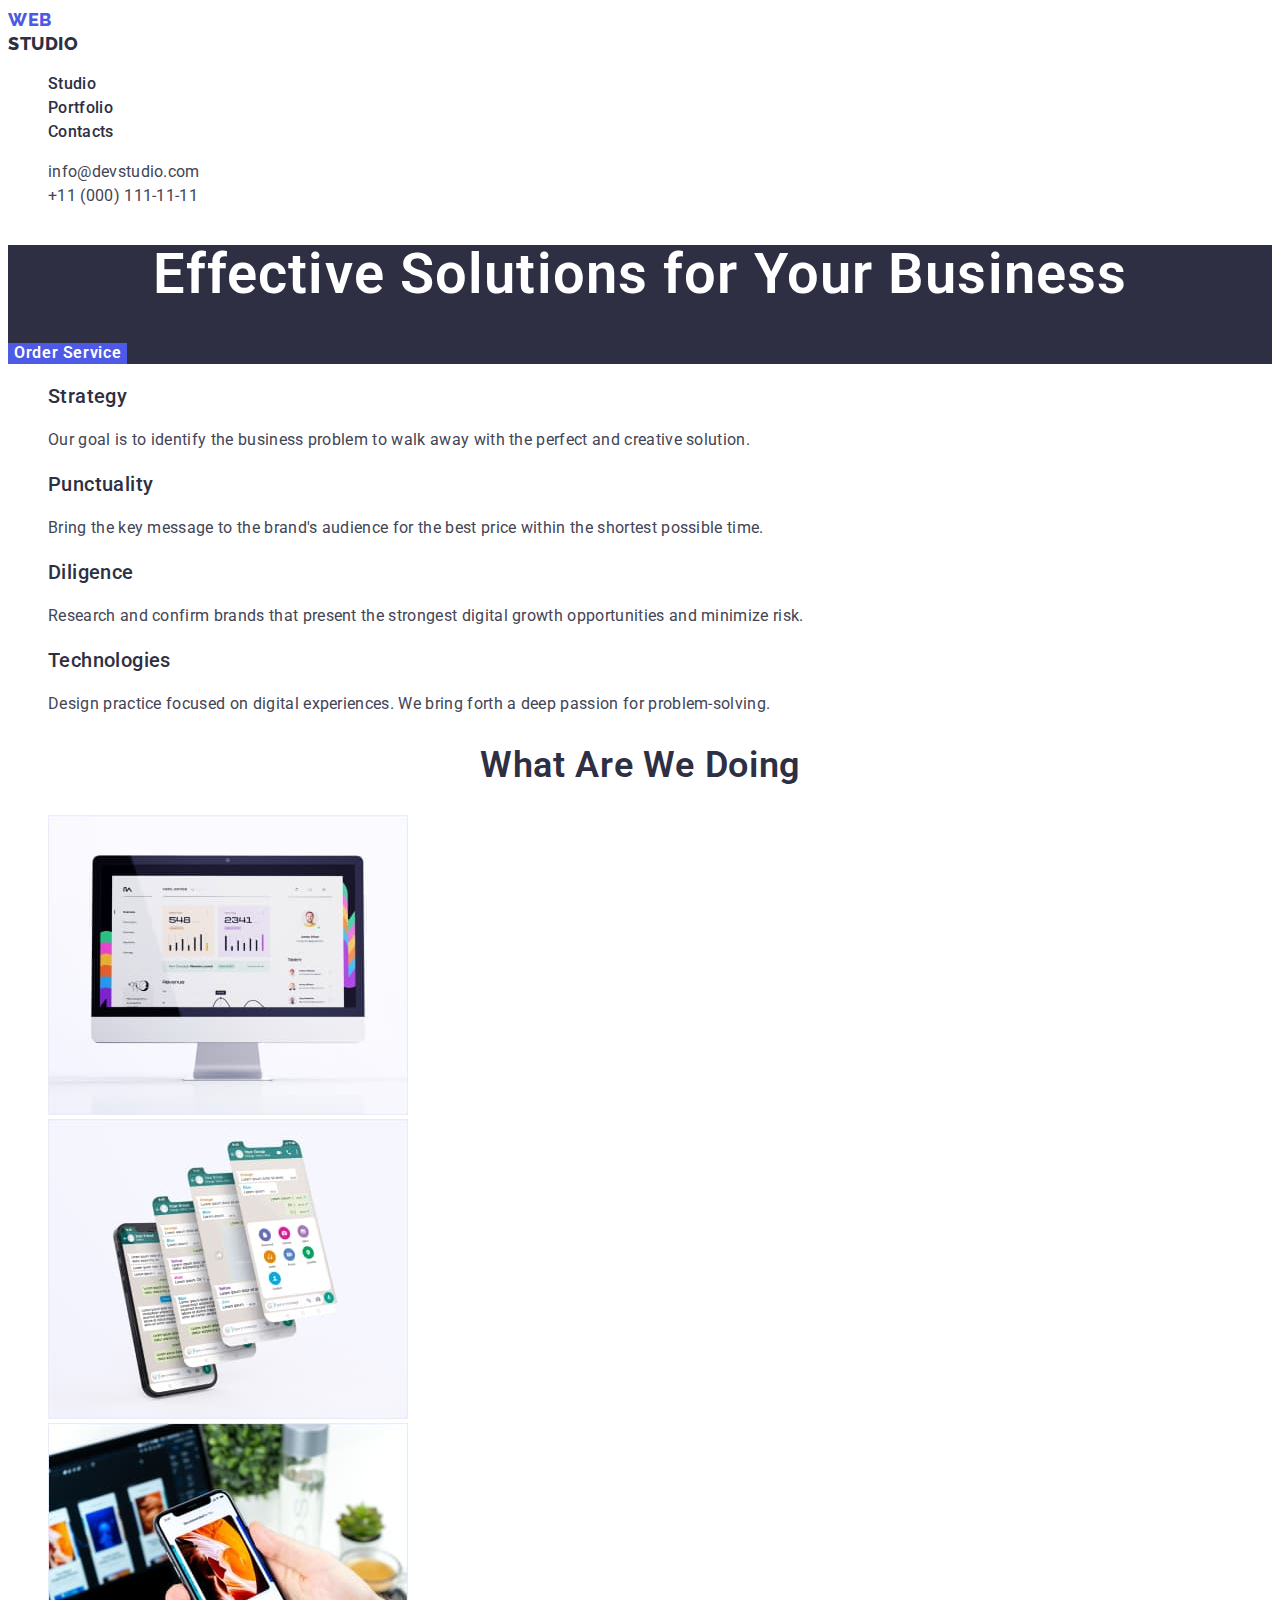
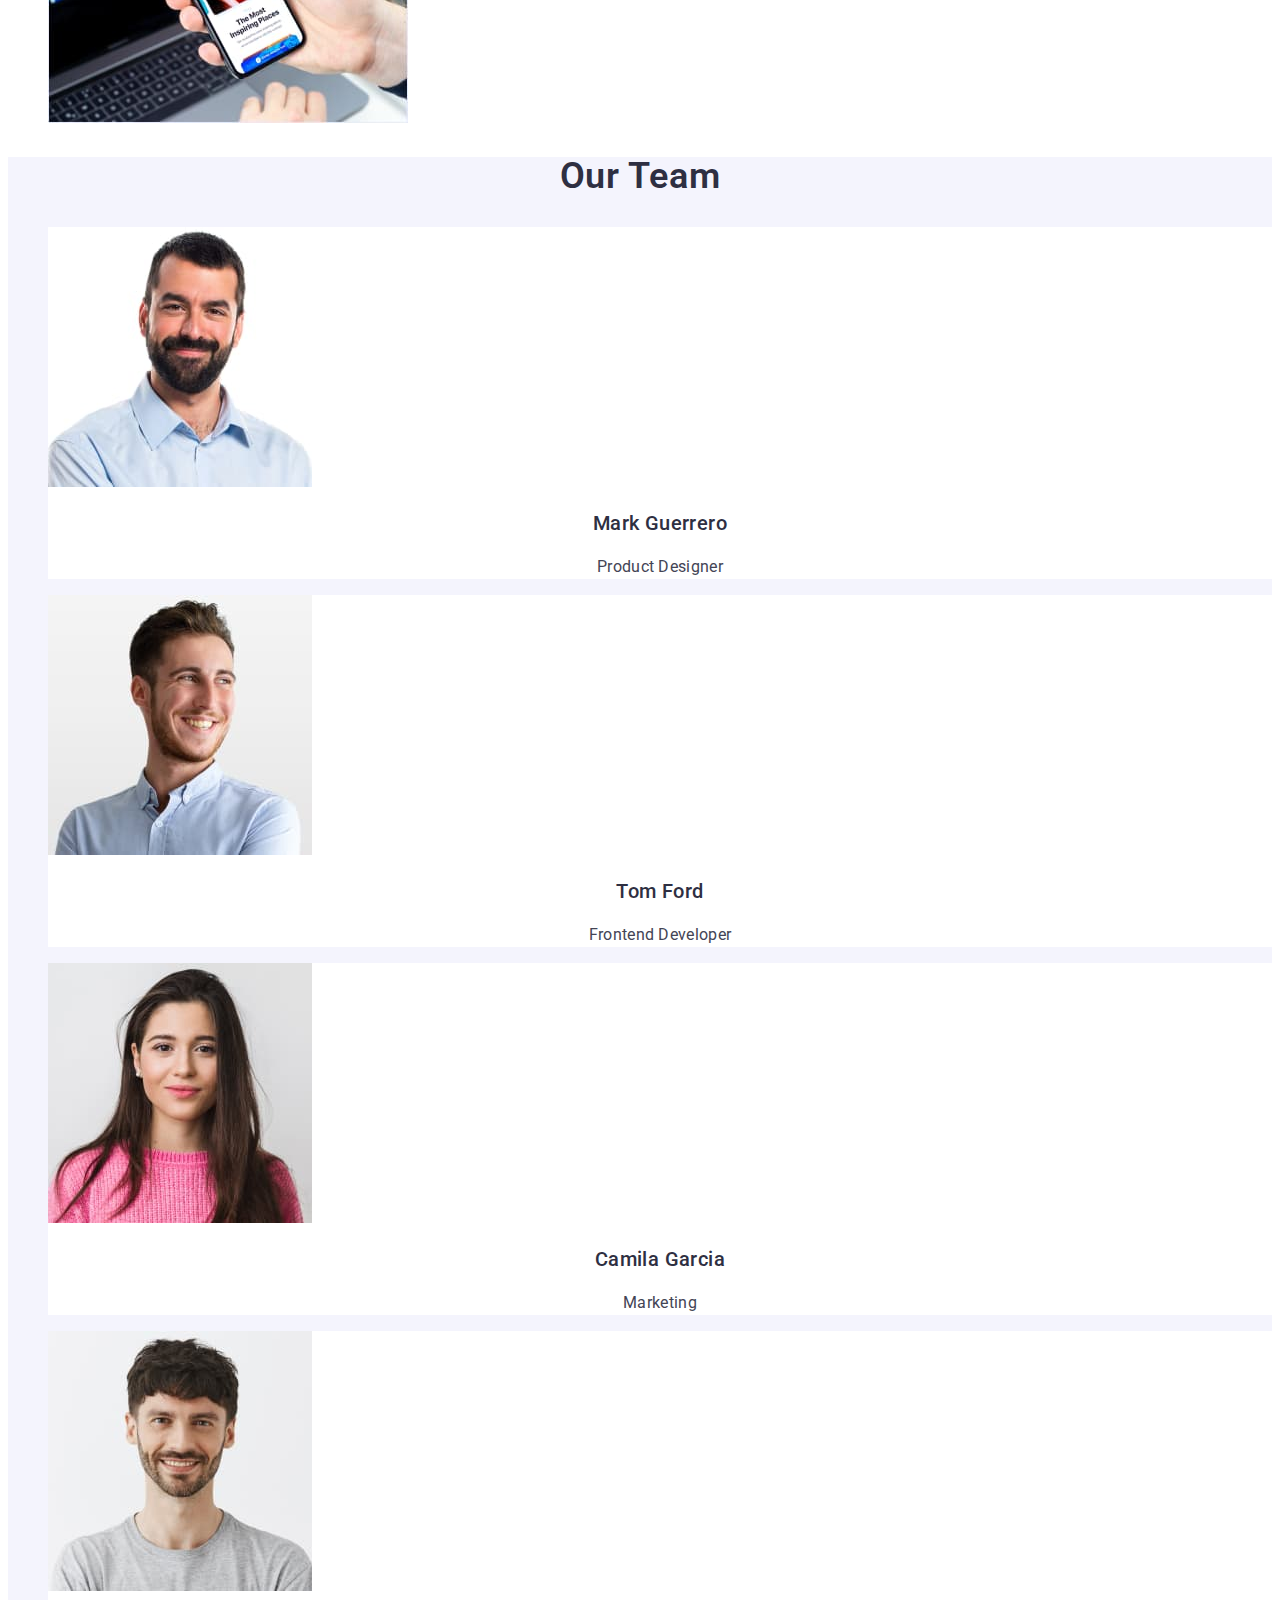
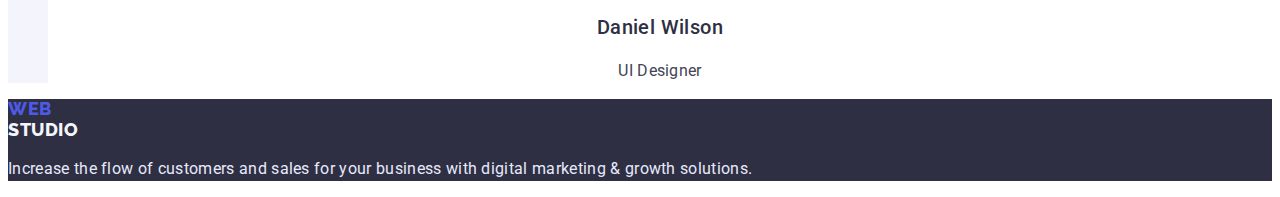
==== commit 13f2587f: "goit-markup-hw-02" ====
--- a/index.html
+++ b/index.html
@@ -5,25 +5,44 @@
     <meta http-equiv="X-UA-Compatible" content="IE=edge" />
     <meta name="viewport" content="width=device-width, initial-scale=1.0" />
     <title>WebStudio</title>
-    <link rel="preconnect" href="https://fonts.googleapis.com"> 
-<link rel="preconnect" href="https://fonts.gstatic.com" crossorigin> 
-<link href="https://fonts.googleapis.com/css2?family=Raleway:wght@800&family=Roboto:wght@400;500;700;900&display=swap" rel="stylesheet">
+    <link rel="preconnect" href="https://fonts.googleapis.com" />
+    <link rel="preconnect" href="https://fonts.gstatic.com" crossorigin />
+    <link
+      href="https://fonts.googleapis.com/css2?family=Raleway:wght@800&family=Roboto:wght@400;500;700;900&display=swap"
+      rel="stylesheet"
+    />
     <link rel="stylesheet" href="./css/styles.css" />
-    
   </head>
   <body class="site-body">
     <header class="header">
       <nav class="header-navigation">
-        <a href="" class="logo link"><span class="logo-web">Web</span><span class="logo-studio">Studio</span></a>
+        <a href="" class="logo link"
+          ><span class="logo-web">Web</span
+          ><span class="logo-studio">Studio</span></a
+        >
         <ul class="header-list list">
-          <li class="header-item"><a class="header-link link" href="">Studio</a></li>
-          <li class="header-item"><a class="header-link link" href="">Portfolio</a></li>
-          <li class="header-item"><a class="header-link link" href="">Contacts</a></li>
+          <li class="header-item">
+            <a class="header-link link" href="/index.html">Studio</a>
+          </li>
+          <li class="header-item">
+            <a class="header-link link" href="/portfolio.html">Portfolio</a>
+          </li>
+          <li class="header-item">
+            <a class="header-link link" href="">Contacts</a>
+          </li>
         </ul>
       </nav>
       <ul class="header-list list">
-        <li class="header-item"><a class="header-mail link" href="mailto:info@devstudio.com">info@devstudio.com</a></li>
-        <li class="header-item"><a class="header-tel link" href="tel:+11(000)1111111">+11 (000) 111-11-11</a></li>
+        <li class="header-item">
+          <a class="header-mail link" href="mailto:info@devstudio.com"
+            >info@devstudio.com</a
+          >
+        </li>
+        <li class="header-item">
+          <a class="header-tel link" href="tel:+11(000)1111111"
+            >+11 (000) 111-11-11</a
+          >
+        </li>
       </ul>
     </header>
     <main>
@@ -142,11 +161,14 @@
       </section>
     </main>
     <footer class="footer">
-      <a href="" class="logo link"><span class="footer-web">Web</span><span class="footer-studio">Studio</span></a>
+      <a href="" class="logo link"
+        ><span class="footer-web">Web</span
+        ><span class="footer-studio">Studio</span></a
+      >
       <p class="footer-text">
         Increase the flow of customers and sales for your business with digital
         marketing & growth solutions.
       </p>
-    </footer>         
+    </footer>
   </body>
 </html>
--- a/css/styles.css
+++ b/css/styles.css
@@ -1,19 +1,17 @@
 :root {
-    
-
-
+  --color-text: #434455;
+  --color-head: #2e2f42;
 }
 body {
-font-family: 'Roboto', sans-serif;
-background: #FFFFFF;
+  font-family: "Roboto", sans-serif;
+  background: #ffffff;
 }
 .list {
-    list-style: none;
+  list-style: none;
 }
 .link {
-    text-decoration: none;
-}
-
+  text-decoration: none;
+}
 
 .header {
 }
@@ -22,29 +20,29 @@
 .logo {
 }
 .logo-web {
-    font-family: 'Raleway';
-font-style: normal;
-font-weight: 800;
-font-size: 18px;
-line-height: 1.33;
-display: flex;
-align-items: center;
-letter-spacing: 0.03em;
-text-transform: uppercase;
-color: #4D5AE5;
+  font-family: "Raleway";
+  font-style: normal;
+  font-weight: 800;
+  font-size: 18px;
+  line-height: 1.33;
+  display: flex;
+  align-items: center;
+  letter-spacing: 0.03em;
+  text-transform: uppercase;
+  color: #4d5ae5;
 }
 
 .logo-studio {
-font-family: 'Raleway';
-font-style: normal;
-font-weight: 800;
-font-size: 18px;
-line-height: 1.33;
-display: flex;
-align-items: center;
-letter-spacing: 0.03em;
-text-transform: uppercase;
-color: #2E2F42;
+  font-family: "Raleway";
+  font-style: normal;
+  font-weight: 800;
+  font-size: 18px;
+  line-height: 1.33;
+  display: flex;
+  align-items: center;
+  letter-spacing: 0.03em;
+  text-transform: uppercase;
+  color: #2e2f42;
 }
 
 .header-list {
@@ -52,87 +50,86 @@
 .header-item {
 }
 
-
 .header-link.link {
-font-weight: 500;
-font-size: 16px;
-line-height: 1.5;
-letter-spacing: 0.02em;
-color: #2E2F42;
+  font-weight: 500;
+  font-size: 16px;
+  line-height: 1.5;
+  letter-spacing: 0.02em;
+  color: #2e2f42;
 }
 
 .header-link:hover {
-   color: #404BBF; 
+  color: #404bbf;
 }
 .heder-link:focus {
-    color: #404BBF; 
+  color: #404bbf;
 }
 
 .header-list {
 }
 .header-mail.link {
-    font-family: 'Roboto';
-font-style: normal;
-font-weight: 400;
-font-size: 16px;
-line-height: 1.5;
-letter-spacing: 0.02em;
-color: #434455;
+  font-family: "Roboto";
+  font-style: normal;
+  font-weight: 400;
+  font-size: 16px;
+  line-height: 1.5;
+  letter-spacing: 0.02em;
+  color: #434455;
 }
 
 .header-mail:hover {
-    color: #404BBF; 
- }
- .heder-mail:focus {
-     color: #404BBF; 
- }
+  color: #404bbf;
+}
+.heder-mail:focus {
+  color: #404bbf;
+}
 
 .header-tel {
-    font-family: 'Roboto';
-font-style: normal;
-    font-weight: 400;
-    font-size: 16px;
-    line-height: 1.5;
-    letter-spacing: 0.02em;
-    color: #434455;
-}
-
+  font-family: "Roboto";
+  font-style: normal;
+  font-weight: 400;
+  font-size: 16px;
+  line-height: 1.5;
+  letter-spacing: 0.02em;
+  color: #434455;
+}
 
 .hero {
-    background: #2E2F42;
+  background: #2e2f42;
 }
 
 .hero-title {
-    background: #2E2F42;
-    font-family: 'Roboto';
-font-style: normal;
-font-weight: 600;
-font-size: 56px;
-line-height: 1.07;
-text-align: center;
-letter-spacing: 0.02em;
-color: #FFFFFF;
+  background: #2e2f42;
+  font-family: "Roboto";
+  font-style: normal;
+  font-weight: 600;
+  font-size: 56px;
+  line-height: 1.07;
+  text-align: center;
+  letter-spacing: 0.02em;
+  color: #ffffff;
 }
 .hero-btn {
-    background: #4D5AE5;
-    font-family: 'Roboto';
-font-style: normal;
-font-weight: 600;
-font-size: 16px;
-line-height: 1.18;
-display: flex;
-align-items: center;
-letter-spacing: 0.04em;
-color: #FFFFFF;
-cursor: pointer;
+  background: #4d5ae5;
+  font-family: "Roboto";
+  font-style: normal;
+  font-weight: 600;
+  font-size: 16px;
+  line-height: 1.18;
+  display: flex;
+  align-items: center;
+  letter-spacing: 0.04em;
+  color: #ffffff;
+  cursor: pointer;
+  border: none;
 }
 
 .hero-btn:hover {
-    color: #404BBF; 
- }
- .hero-btn:focus {
-     color: #404BBF; 
- }
+  background: #404bbf;
+}
+.hero-btn:focus {
+  background: #404bbf;
+}
 
 .feature {
 }
@@ -141,36 +138,36 @@
 .feature-item {
 }
 .feature-title {
-    font-family: 'Roboto';
-font-style: normal;
-font-weight: 500;
-font-size: 20px;
-line-height: 1.2;
-letter-spacing: 0.02em;
-color: #2E2F42;
+  font-family: "Roboto";
+  font-style: normal;
+  font-weight: 500;
+  font-size: 20px;
+  line-height: 1.2;
+  letter-spacing: 0.02em;
+  color: #2e2f42;
 }
 .feature-text {
-    font-family: 'Roboto';
-font-style: normal;
-font-weight: 400;
-font-size: 16px;
-line-height: 1.5;
-letter-spacing: 0.02em;
-color: #434455;
+  font-family: "Roboto";
+  font-style: normal;
+  font-weight: 400;
+  font-size: 16px;
+  line-height: 1.5;
+  letter-spacing: 0.02em;
+  color: var(--color-text);
 }
 
 .second {
 }
 .second-title {
-    font-family: 'Roboto';
-font-style: normal;
-font-weight: 600;
-font-size: 36px;
-line-height: 1.11;
-text-align: center;
-letter-spacing: 0.02em;
-text-transform: capitalize;
-color: #2E2F42;
+  font-family: "Roboto";
+  font-style: normal;
+  font-weight: 600;
+  font-size: 36px;
+  line-height: 1.11;
+  text-align: center;
+  letter-spacing: 0.02em;
+  text-transform: capitalize;
+  color: var(--color-head);
 }
 
 .second-list {
@@ -179,119 +176,118 @@
 .second-item {
 }
 .team {
-    background: #F4F4FD;
+  background: #f4f4fd;
 }
 .team-title {
-    font-family: 'Roboto';
-font-style: normal;
-font-weight: 600;
-font-size: 36px;
-line-height: 1.11;
-text-align: center;
-letter-spacing: 0.02em;
-text-transform: capitalize;
-color: #2E2F42;
+  font-family: "Roboto";
+  font-style: normal;
+  font-weight: 600;
+  font-size: 36px;
+  line-height: 1.11;
+  text-align: center;
+  letter-spacing: 0.02em;
+  text-transform: capitalize;
+  color: var(--color-head);
 }
 
 .team-list {
 }
 .team-item {
-    background: #FFFFFF;
+  background: #ffffff;
 }
 .team-name {
-    font-family: 'Roboto';
-font-style: normal;
-font-weight: 500;
-font-size: 20px;
-line-height: 1.2;
-text-align: center;
-letter-spacing: 0.02em;
-color: #2E2F42;
+  font-family: "Roboto";
+  font-style: normal;
+  font-weight: 500;
+  font-size: 20px;
+  line-height: 1.2;
+  text-align: center;
+  letter-spacing: 0.02em;
+  color: #2e2f42;
 }
 .team-job {
-    font-family: 'Roboto';
-font-style: normal;
-font-weight: 400;
-font-size: 16px;
-line-height: 1.5;
-text-align: center;
-letter-spacing: 0.02em;
-color: #434455;
+  font-family: "Roboto";
+  font-style: normal;
+  font-weight: 400;
+  font-size: 16px;
+  line-height: 1.5;
+  text-align: center;
+  letter-spacing: 0.02em;
+  color: var(--color-text);
 }
 .footer {
-    background: #2E2F42;
+  background: #2e2f42;
 }
 .logo {
 }
 .footer-web {
-    background: #2E2F42;
-    font-family: 'Raleway';
-font-style: normal;
-font-weight: 800;
-font-size: 18px;
-line-height: 1.16;
-display: flex;
-align-items: center;
-letter-spacing: 0.03em;
-text-transform: uppercase;
-color: #4D5AE5;
+  background: #2e2f42;
+  font-family: "Raleway";
+  font-style: normal;
+  font-weight: 800;
+  font-size: 18px;
+  line-height: 1.16;
+  display: flex;
+  align-items: center;
+  letter-spacing: 0.03em;
+  text-transform: uppercase;
+  color: #4d5ae5;
 }
 .footer-studio {
-    font-family: 'Raleway';
-font-style: normal;
-font-weight: 800;
-font-size: 18px;
-line-height: 1.16;
-display: flex;
-align-items: center;
-letter-spacing: 0.03em;
-text-transform: uppercase;
-color: #F4F4FD;
+  font-family: "Raleway";
+  font-style: normal;
+  font-weight: 800;
+  font-size: 18px;
+  line-height: 1.16;
+  display: flex;
+  align-items: center;
+  letter-spacing: 0.03em;
+  text-transform: uppercase;
+  color: #f4f4fd;
 }
 .footer-text {
-    font-family: 'Roboto';
-font-style: normal;
-font-weight: 400;
-font-size: 16px;
-line-height: 1.5;
-letter-spacing: 0.02em;
-color: #E7E9FC;
-}
-
+  font-family: "Roboto";
+  font-style: normal;
+  font-weight: 400;
+  font-size: 16px;
+  line-height: 1.5;
+  letter-spacing: 0.02em;
+  color: #e7e9fc;
+}
 
 .portfolio {
-   
 }
 .title-portfolio {
- 
 }
 .btn-list {
-    
 }
 .list {
 }
 .title-btn {
-    background: #F4F4FD;
-font-family: 'Roboto';
-font-style: normal;
-font-weight: 600;
-font-size: 16px;
-line-height: 1.5;
-display: flex;
-align-items: center;
-text-align: center;
-letter-spacing: 0.04em;
-color: #4D5AE5;
-cursor: pointer;
+  background: #f4f4fd;
+  font-family: "Roboto";
+  font-style: normal;
+  font-weight: 600;
+  font-size: 16px;
+  line-height: 1.5;
+  display: flex;
+  align-items: center;
+  text-align: center;
+  letter-spacing: 0.04em;
+  color: #4d5ae5;
+  cursor: pointer;
+  border: none;
 }
 
 .title-btn:hover {
-    color: #404BBF; 
- }
- .title-btn:focus {
-     color: #404BBF; 
- }
- .title-service {
+  color: #ffffff;
+  background: #404bbf;
+}
+.title-btn:focus {
+  color: #ffffff;
+  background: #404bbf;
+}
+.title-service {
 }
 
 .service-list {
@@ -301,21 +297,20 @@
 .list-img {
 }
 .title-img {
-    font-family: 'Roboto';
-font-style: normal;
-font-weight: 500;
-font-size: 20px;
-line-height: 1.2;
-letter-spacing: 0.02em;
-color: #2E2F42;
+  font-family: "Roboto";
+  font-style: normal;
+  font-weight: 500;
+  font-size: 20px;
+  line-height: 1.2;
+  letter-spacing: 0.02em;
+  color: #2e2f42;
 }
 .title-img-text {
-    font-family: 'Roboto';
-font-style: normal;
-font-weight: 400;
-font-size: 16px;
-line-height: 1.5;
-letter-spacing: 0.02em;
-color: #434455;
-}
- +  font-family: "Roboto";
+  font-style: normal;
+  font-weight: 400;
+  font-size: 16px;
+  line-height: 1.5;
+  letter-spacing: 0.02em;
+  color: var(--color-text);
+}
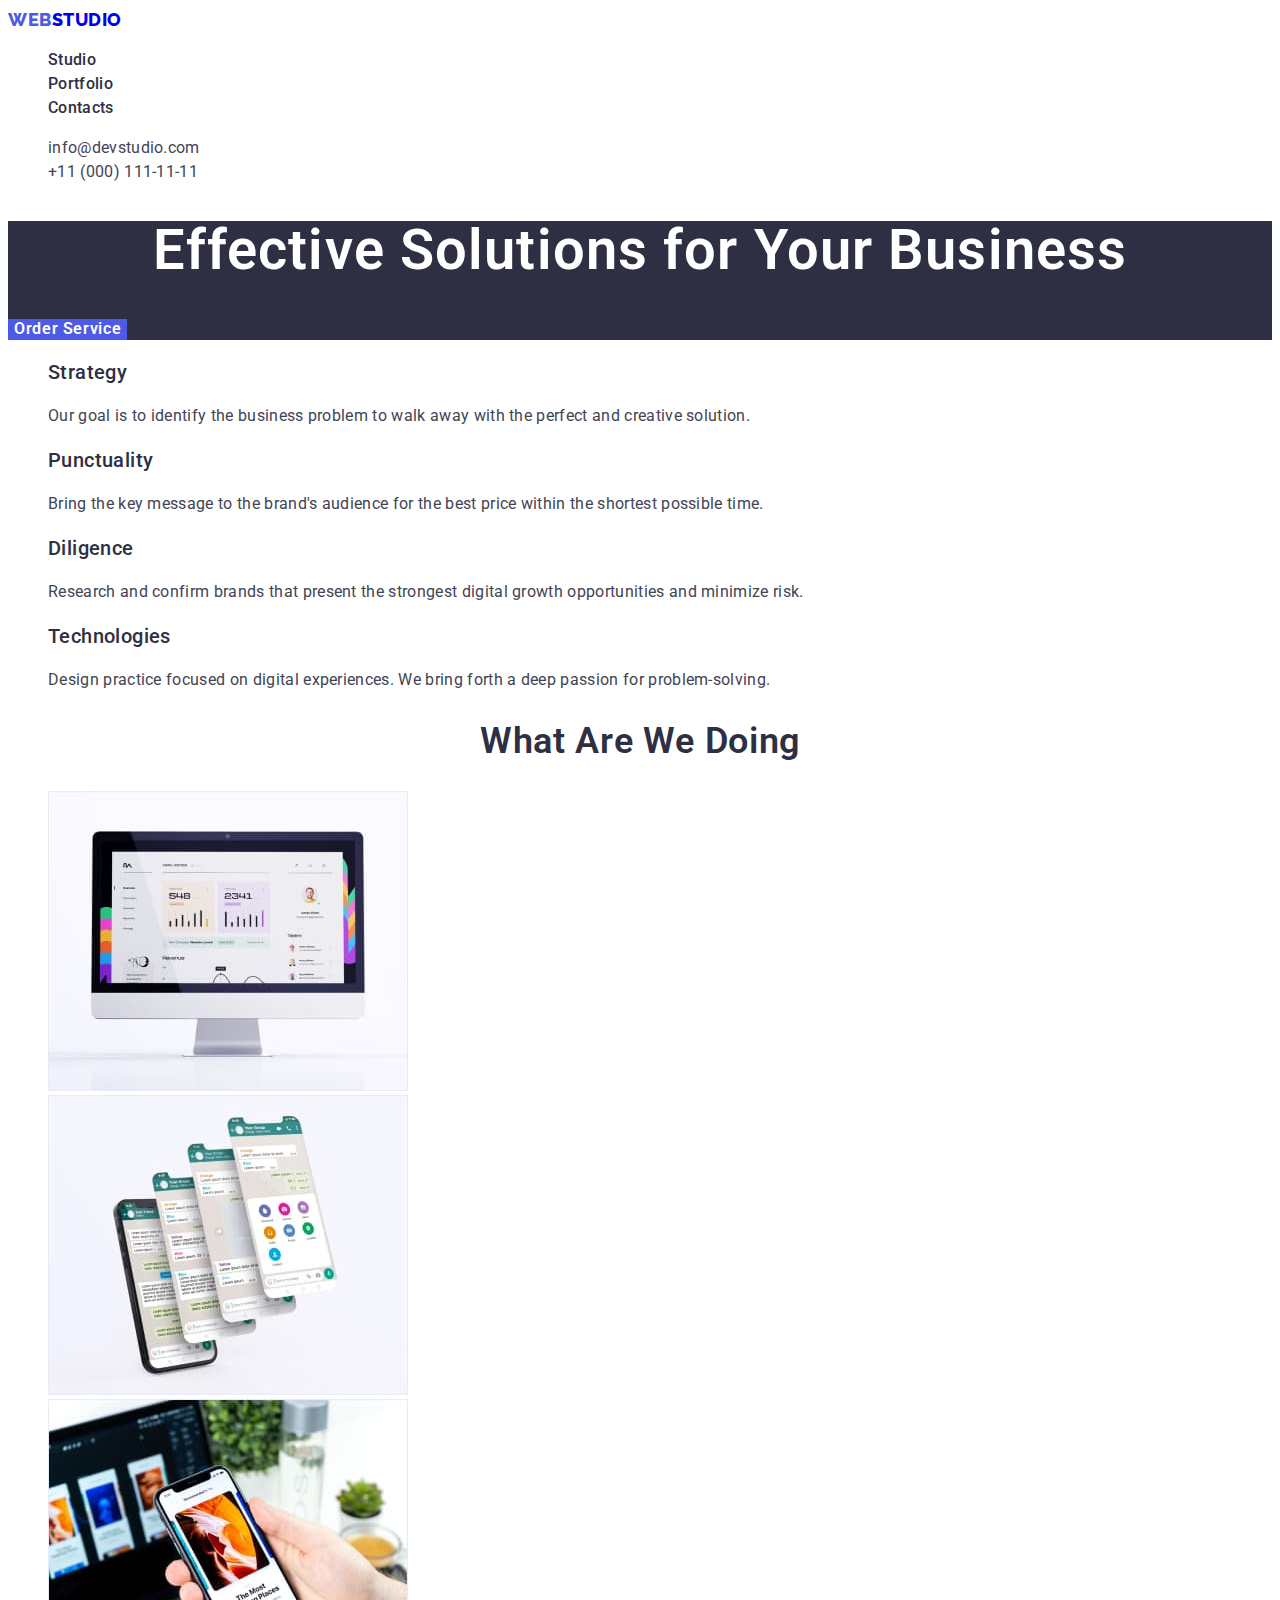
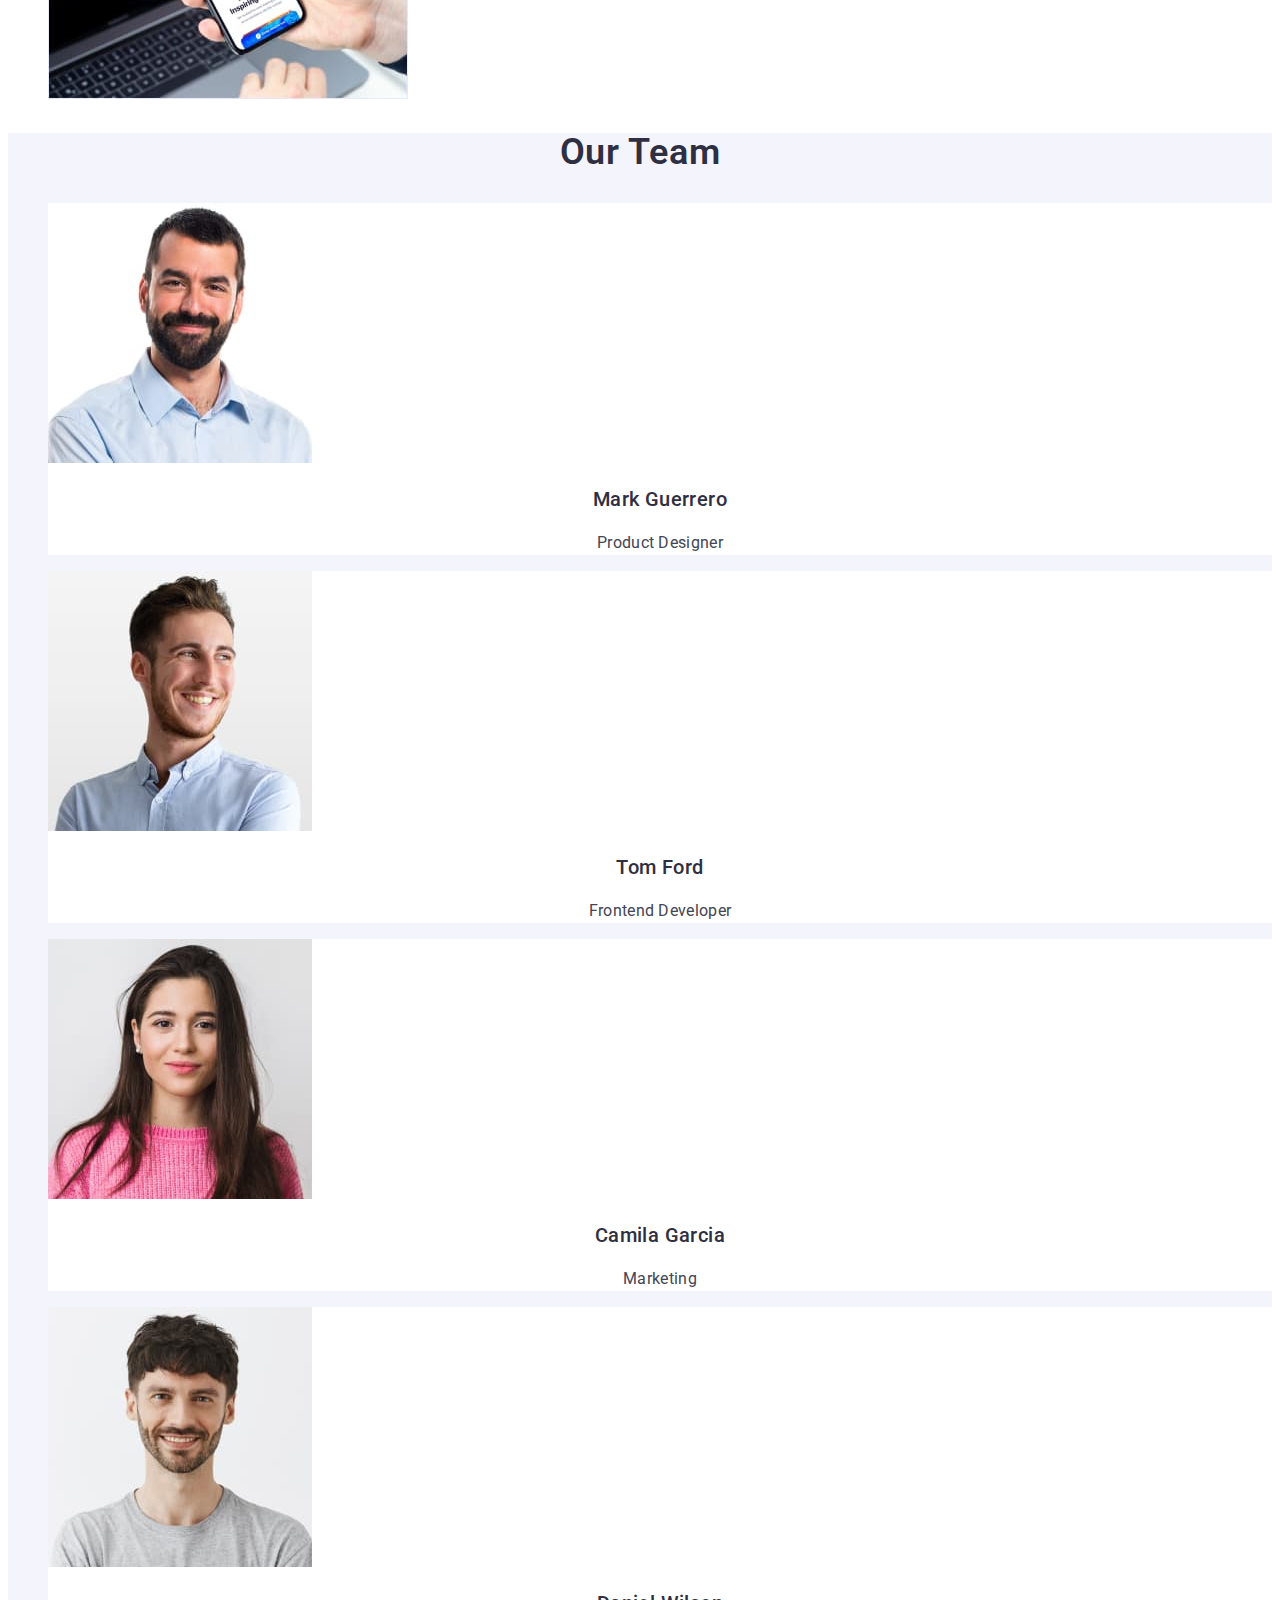
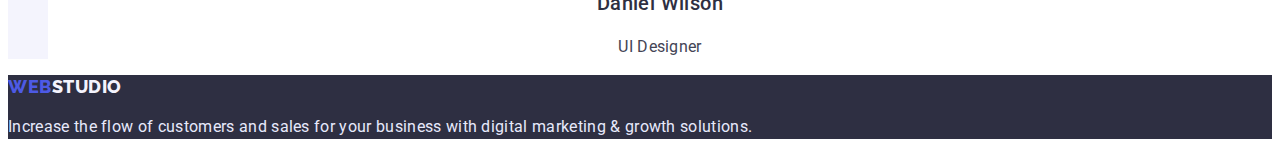
==== commit 6e400de9: "goit-markup-hw-02" ====
--- a/index.html
+++ b/index.html
@@ -16,16 +16,15 @@
   <body class="site-body">
     <header class="header">
       <nav class="header-navigation">
-        <a href="" class="logo link"
-          ><span class="logo-web">Web</span
-          ><span class="logo-studio">Studio</span></a
+        <a href="./index.html" class="logo link"
+          ><span class="logo-web">Web</span>Studio</a
         >
         <ul class="header-list list">
           <li class="header-item">
-            <a class="header-link link" href="/index.html">Studio</a>
+            <a class="header-link link" href="./index.html">Studio</a>
           </li>
           <li class="header-item">
-            <a class="header-link link" href="/portfolio.html">Portfolio</a>
+            <a class="header-link link" href="./portfolio.html">Portfolio</a>
           </li>
           <li class="header-item">
             <a class="header-link link" href="">Contacts</a>
--- a/css/styles.css
+++ b/css/styles.css
@@ -1,10 +1,12 @@
 :root {
   --color-text: #434455;
   --color-head: #2e2f42;
+  --color-background: #ffffff;
+  
 }
 body {
   font-family: "Roboto", sans-serif;
-  background: #ffffff;
+  background: var(--color-background)
 }
 .list {
   list-style: none;
@@ -18,30 +20,19 @@
 .header-navigation {
 }
 .logo {
-}
-.logo-web {
-  font-family: "Raleway";
-  font-style: normal;
+  font-family: "Raleway"; sans-serif;
   font-weight: 800;
   font-size: 18px;
   line-height: 1.33;
-  display: flex;
   align-items: center;
   letter-spacing: 0.03em;
   text-transform: uppercase;
+}
+.logo-web {
   color: #4d5ae5;
 }
 
 .logo-studio {
-  font-family: "Raleway";
-  font-style: normal;
-  font-weight: 800;
-  font-size: 18px;
-  line-height: 1.33;
-  display: flex;
-  align-items: center;
-  letter-spacing: 0.03em;
-  text-transform: uppercase;
   color: #2e2f42;
 }
 
@@ -61,14 +52,14 @@
 .header-link:hover {
   color: #404bbf;
 }
-.heder-link:focus {
+.header-link:focus {
   color: #404bbf;
 }
 
 .header-list {
 }
 .header-mail.link {
-  font-family: "Roboto";
+  font-family: "Roboto"; sans-serif;
   font-style: normal;
   font-weight: 400;
   font-size: 16px;
@@ -80,18 +71,24 @@
 .header-mail:hover {
   color: #404bbf;
 }
-.heder-mail:focus {
+.header-mail:focus {
   color: #404bbf;
 }
 
 .header-tel {
-  font-family: "Roboto";
+  font-family: "Roboto"; sans-serif;
   font-style: normal;
   font-weight: 400;
   font-size: 16px;
   line-height: 1.5;
   letter-spacing: 0.02em;
   color: #434455;
+}
+.header-tel:hover {
+  color: #404bbf;
+}
+.header-tel:focus {
+  color: #404bbf;
 }
 
 .hero {
@@ -100,7 +97,7 @@
 
 .hero-title {
   background: #2e2f42;
-  font-family: "Roboto";
+  font-family: "Roboto"; sans-serif;
   font-style: normal;
   font-weight: 600;
   font-size: 56px;
@@ -110,13 +107,12 @@
   color: #ffffff;
 }
 .hero-btn {
-  background: #4d5ae5;
-  font-family: "Roboto";
+  background: #4D5AE5;
+  font-family: "Roboto"; sans-serif;
   font-style: normal;
   font-weight: 600;
   font-size: 16px;
   line-height: 1.18;
-  display: flex;
   align-items: center;
   letter-spacing: 0.04em;
   color: #ffffff;
@@ -138,7 +134,7 @@
 .feature-item {
 }
 .feature-title {
-  font-family: "Roboto";
+  font-family: "Roboto"; sans-serif;
   font-style: normal;
   font-weight: 500;
   font-size: 20px;
@@ -147,7 +143,7 @@
   color: #2e2f42;
 }
 .feature-text {
-  font-family: "Roboto";
+  font-family: "Roboto"; sans-serif;
   font-style: normal;
   font-weight: 400;
   font-size: 16px;
@@ -159,7 +155,7 @@
 .second {
 }
 .second-title {
-  font-family: "Roboto";
+  font-family: "Roboto"; sans-serif;
   font-style: normal;
   font-weight: 600;
   font-size: 36px;
@@ -179,7 +175,7 @@
   background: #f4f4fd;
 }
 .team-title {
-  font-family: "Roboto";
+  font-family: "Roboto"; sans-serif;
   font-style: normal;
   font-weight: 600;
   font-size: 36px;
@@ -193,7 +189,7 @@
 .team-list {
 }
 .team-item {
-  background: #ffffff;
+  background: var(--color-background)
 }
 .team-name {
   font-family: "Roboto";
@@ -206,7 +202,7 @@
   color: #2e2f42;
 }
 .team-job {
-  font-family: "Roboto";
+  font-family: "Roboto"; sans-serif;
   font-style: normal;
   font-weight: 400;
   font-size: 16px;
@@ -222,31 +218,29 @@
 }
 .footer-web {
   background: #2e2f42;
-  font-family: "Raleway";
+  font-family: "Raleway"; sans-serif;
   font-style: normal;
   font-weight: 800;
   font-size: 18px;
   line-height: 1.16;
-  display: flex;
   align-items: center;
   letter-spacing: 0.03em;
   text-transform: uppercase;
   color: #4d5ae5;
 }
 .footer-studio {
-  font-family: "Raleway";
+  font-family: "Raleway"; sans-serif;
   font-style: normal;
   font-weight: 800;
   font-size: 18px;
   line-height: 1.16;
-  display: flex;
   align-items: center;
   letter-spacing: 0.03em;
   text-transform: uppercase;
   color: #f4f4fd;
 }
 .footer-text {
-  font-family: "Roboto";
+  font-family: "Roboto"; sans-serif;
   font-style: normal;
   font-weight: 400;
   font-size: 16px;
@@ -265,12 +259,10 @@
 }
 .title-btn {
   background: #f4f4fd;
-  font-family: "Roboto";
-  font-style: normal;
-  font-weight: 600;
-  font-size: 16px;
-  line-height: 1.5;
-  display: flex;
+  font-family: "Roboto"; sans-serif;
+  font-weight: 600;
+  font-size: 16px;
+  line-height: 1.5;
   align-items: center;
   text-align: center;
   letter-spacing: 0.04em;
@@ -287,8 +279,7 @@
   color: #ffffff;
   background: #404bbf;
 }
-.title-service {
-}
+
 
 .service-list {
 }
@@ -297,16 +288,16 @@
 .list-img {
 }
 .title-img {
-  font-family: "Roboto";
+  font-family: "Roboto"; sans-serif;
   font-style: normal;
   font-weight: 500;
   font-size: 20px;
   line-height: 1.2;
   letter-spacing: 0.02em;
-  color: #2e2f42;
+  color: var(--color-head)
 }
 .title-img-text {
-  font-family: "Roboto";
+  font-family: "Roboto"; sans-serif;
   font-style: normal;
   font-weight: 400;
   font-size: 16px;
